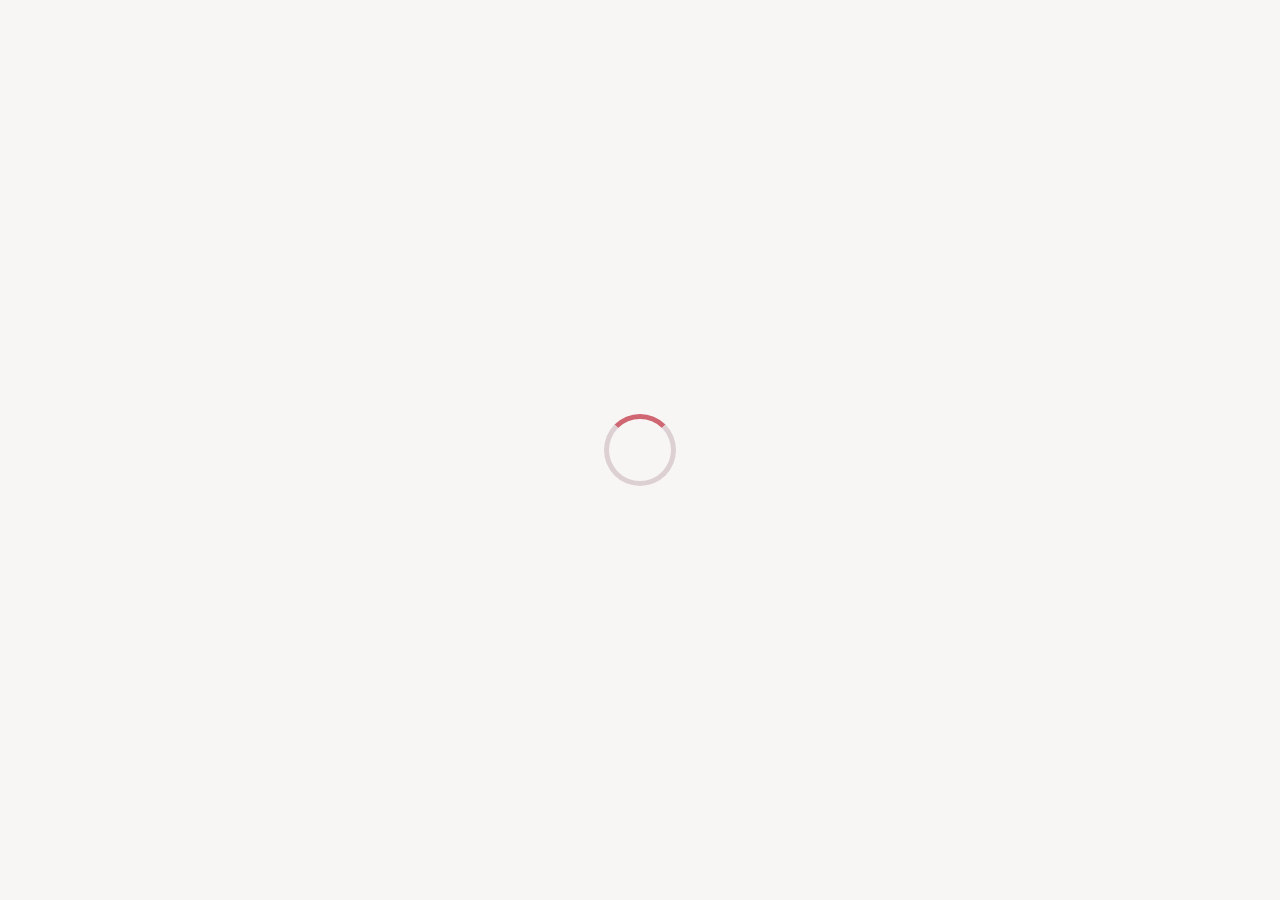
==== static/GUI/index.html @ d377412f "feat: 下载时间间隔支持自定义配置 新增两个可在程序设置中调整的间隔参数，用于控制下载节奏、降低风控风险： - file_delay：单个文件下载完成后的间隔（默认 5 秒） - note_int" ====
<!doctype html>
<html lang="">
<head>
    <meta charset="UTF-8">
    <meta name="viewport" content="width=device-width, initial-scale=1.0">
    <meta name="color-scheme" content="light">
    <title>XHS-Downloader</title>
    <link rel="preconnect" href="https://cdn.jsdelivr.net" crossorigin>
    <link rel="preload" as="style" href="https://cdn.jsdelivr.net/npm/@fontsource/noto-sans-sc@5.3.0/400.css">
    <link rel="preload" as="style" href="https://cdn.jsdelivr.net/npm/@fontsource/noto-sans-sc@5.3.0/600.css">
    <link rel="preload" as="style" href="https://cdn.jsdelivr.net/npm/@fontsource/noto-sans-sc@5.3.0/700.css">
    <link rel="stylesheet" href="https://cdn.jsdelivr.net/npm/@fontsource/noto-sans-sc@5.3.0/400.css" media="print"
          onload="this.media='all'">
    <link rel="stylesheet" href="https://cdn.jsdelivr.net/npm/@fontsource/noto-sans-sc@5.3.0/600.css" media="print"
          onload="this.media='all'">
    <link rel="stylesheet" href="https://cdn.jsdelivr.net/npm/@fontsource/noto-sans-sc@5.3.0/700.css" media="print"
          onload="this.media='all'">
    <noscript>
        <link rel="stylesheet" href="https://cdn.jsdelivr.net/npm/@fontsource/noto-sans-sc@5.3.0/400.css">
        <link rel="stylesheet" href="https://cdn.jsdelivr.net/npm/@fontsource/noto-sans-sc@5.3.0/600.css">
        <link rel="stylesheet" href="https://cdn.jsdelivr.net/npm/@fontsource/noto-sans-sc@5.3.0/700.css">
    </noscript>
    <style>
        html,
        body {
            width: 100%;
            height: 100%;
            margin: 0;
            overflow: hidden;
            background: #f1f3f6;
        }

        .startup-screen {
            position: fixed;
            inset: 0;
            z-index: 100;
            display: grid;
            place-items: center;
            background: #f1f3f6;
        }

        .startup-content {
            display: grid;
            justify-items: center;
        }

        .startup-spinner {
            width: 72px;
            height: 72px;
            border: 5px solid #d4c3c9;
            border-top-color: #e13b43;
            border-radius: 50%;
            animation: startup-spin 0.8s linear infinite;
        }

        @keyframes startup-spin {
            to {
                transform: rotate(360deg);
            }
        }
    </style>
    <link rel="stylesheet" href="./styles.css">
</head>
<body>
<svg class="icon-sprite">
    <symbol id="plus" viewBox="0 0 24 24">
        <path d="M5 12h14M12 5v14"/>
    </symbol>
    <symbol id="list" viewBox="0 0 24 24">
        <path d="M8 6h13M8 12h13M8 18h13"/>
        <path d="M3 6h.01M3 12h.01M3 18h.01"/>
    </symbol>
    <symbol id="history" viewBox="0 0 24 24">
        <path d="M3 12a9 9 0 1 0 3-6.7L3 8"/>
        <path d="M3 3v5h5M12 7v5l3 2"/>
    </symbol>
    <symbol id="terminal" viewBox="0 0 24 24">
        <path d="m4 17 6-6-6-6M12 19h8"/>
    </symbol>
    <symbol id="sliders" viewBox="0 0 24 24">
        <path d="M4 21v-7M4 10V3M12 21v-9M12 8V3M20 21v-5M20 12V3M1 14h6M9 8h6M17 16h6"/>
    </symbol>
    <symbol id="clipboard" viewBox="0 0 24 24">
        <rect width="14" height="16" x="5" y="4" rx="2"/>
        <path d="M9 4V2h6v2M9 9h6M9 13h6"/>
    </symbol>
    <symbol id="download" viewBox="0 0 24 24">
        <path d="M21 15v4a2 2 0 0 1-2 2H5a2 2 0 0 1-2-2v-4M7 10l5 5 5-5M12 15V3"/>
    </symbol>
    <symbol id="link" viewBox="0 0 24 24">
        <path d="M10 13a5 5 0 0 0 7.1.1l2-2a5 5 0 0 0-7.1-7.1l-1.1 1.1M14 11a5 5 0 0 0-7.1-.1l-2 2A5 5 0 0 0 12 20l1.1-1.1"/>
    </symbol>
    <symbol id="trash" viewBox="0 0 24 24">
        <path d="M3 6h18M8 6V4h8v2M19 6l-1 15H6L5 6M10 11v6M14 11v6"/>
    </symbol>
    <symbol id="play" viewBox="0 0 24 24">
        <path d="m6 3 14 9-14 9Z"/>
    </symbol>
    <symbol id="x" viewBox="0 0 24 24">
        <path d="M18 6 6 18M6 6l12 12"/>
    </symbol>
    <symbol id="check" viewBox="0 0 24 24">
        <path d="m5 12 4 4L19 6"/>
    </symbol>
    <symbol id="search" viewBox="0 0 24 24">
        <circle cx="11" cy="11" r="7"/>
        <path d="m20 20-4-4"/>
    </symbol>
    <symbol id="refresh" viewBox="0 0 24 24">
        <path d="M20 7h-5V2M4 17h5v5"/>
        <path d="M5.1 9a8 8 0 0 1 13.3-3L20 7M4 17l1.6 1A8 8 0 0 0 19 15"/>
    </symbol>
    <symbol id="external" viewBox="0 0 24 24">
        <path d="M15 3h6v6M10 14 21 3M18 13v6a2 2 0 0 1-2 2H5a2 2 0 0 1-2-2V8a2 2 0 0 1 2-2h6"/>
    </symbol>
    <symbol id="info" viewBox="0 0 24 24">
        <circle cx="12" cy="12" r="9"/>
        <path d="M12 11v5M12 8h.01"/>
    </symbol>
    <symbol id="menu" viewBox="0 0 24 24">
        <path d="M4 6h16M4 12h16M4 18h16"/>
    </symbol>
    <symbol id="chevron" viewBox="0 0 24 24">
        <path d="m9 18 6-6-6-6"/>
    </symbol>
</svg>

<div class="startup-screen" id="startupScreen">
    <div class="startup-content">
        <span class="startup-spinner"></span>
    </div>
</div>

<div class="app-shell">
    <aside class="sidebar" id="sidebar">
        <div class="brand">
            <img src="../XHS-Downloader.png" alt="" class="brand-mark">
            <div class="brand-copy">
                <strong>XHS-Downloader</strong>
            </div>
            <button class="icon-button sidebar-close" id="sidebarClose" type="button">
                <svg>
                    <use href="#x"/>
                </svg>
            </button>
        </div>

        <nav class="primary-nav">
            <button class="nav-item active" type="button" data-view="new_task">
                <svg>
                    <use href="#plus"/>
                </svg>
                <span data-i18n="nav.new_task"></span>
            </button>
            <button class="nav-item" type="button" data-view="queue">
                <svg>
                    <use href="#list"/>
                </svg>
                <span data-i18n="nav.queue"></span><span class="nav-badge" id="queueBadge">0</span>
            </button>
            <button class="nav-item" type="button" data-view="monitor">
                <svg>
                    <use href="#clipboard"/>
                </svg>
                <span data-i18n="nav.monitor"></span>
            </button>
            <button class="nav-item" type="button" data-view="history">
                <svg>
                    <use href="#history"/>
                </svg>
                <span data-i18n="nav.history"></span>
            </button>
            <button class="nav-item" type="button" data-view="logs">
                <svg>
                    <use href="#terminal"/>
                </svg>
                <span data-i18n="nav.logs"></span>
            </button>
            <button class="nav-item" type="button" data-view="settings">
                <svg>
                    <use href="#sliders"/>
                </svg>
                <span data-i18n="nav.settings"></span>
            </button>
            <button class="nav-item" type="button" data-view="disclaimer">
                <svg>
                    <use href="#info"/>
                </svg>
                <span data-i18n="nav.disclaimer"></span>
            </button>
            <button class="nav-item" type="button" data-view="about">
                <svg>
                    <use href="#external"/>
                </svg>
                <span data-i18n="nav.about"></span>
            </button>
        </nav>
    </aside>

    <div class="sidebar-scrim" id="sidebarScrim"></div>

    <section class="workspace">
        <header class="topbar">
            <div class="topbar-title">
                <button class="icon-button mobile-menu" id="mobileMenu" type="button">
                    <svg>
                        <use href="#menu"/>
                    </svg>
                </button>
                <div>
                    <h1 id="viewTitle"></h1>
                </div>
            </div>
        </header>

        <main class="content" id="mainContent">
            <section class="view active" data-page="new_task">
                <section class="surface composer">
                    <div class="composer-head">
                        <span class="composer-hint"><svg><use href="#link"/></svg><span
                                data-i18n="task.link"></span></span>
                    </div>
                    <textarea id="urlInput" rows="5" spellcheck="false"
                              data-i18n-placeholder="task.link_placeholder"></textarea>
                    <div class="composer-footer">
                        <label class="field composer-index">
                            <span class="composer-hint" data-i18n="task.index"></span>
                            <input id="indexInput" type="text" inputmode="numeric" spellcheck="false"
                                   data-i18n-placeholder="task.index_placeholder">
                        </label>
                        <div class="composer-actions">
                            <button class="secondary-button" id="pasteButton" type="button">
                                <svg>
                                    <use href="#clipboard"/>
                                </svg>
                                <span data-i18n="task.paste"></span></button>
                            <button class="secondary-button" id="pasteAndProcess" type="button">
                                <svg>
                                    <use href="#play"/>
                                </svg>
                                <span data-i18n="task.paste_process"></span></button>
                            <button class="secondary-button" id="clearInput" type="button">
                                <svg>
                                    <use href="#x"/>
                                </svg>
                                <span data-i18n="task.clear"></span></button>
                            <button class="primary-button" id="createTask" type="button" disabled>
                                <svg>
                                    <use href="#play"/>
                                </svg>
                                <span data-i18n="task.start"></span></button>
                        </div>
                    </div>
                </section>

                <section class="activity-section">
                    <div class="section-heading">
                        <div><h3 data-i18n="nav.queue"></h3><span id="dashboardTaskCount"></span></div>
                        <button class="text-button" type="button" data-go="queue"><span
                                data-i18n="task.view_queue"></span>
                            <svg>
                                <use href="#chevron"/>
                            </svg>
                        </button>
                    </div>
                    <div class="surface compact-task-list" id="dashboardTasks">
                        <div class="dashboard-empty" data-i18n="task.queue_empty"></div>
                    </div>
                </section>
            </section>

            <section class="view monitor-view" data-page="monitor">
                <div class="metric-strip monitor-metrics">
                    <div><span data-i18n="monitor.status"></span><strong class="monitoring-value inactive"
                                                                         id="monitorState"><i></i><span
                            data-i18n="monitor.inactive"></span></strong></div>
                    <div><span data-i18n="monitor.created"></span><strong id="monitorCreated"></strong></div>
                    <div class="monitor-action">
                        <button class="primary-button" id="monitorToggleButton" type="button">
                            <svg>
                                <use href="#play"/>
                            </svg>
                            <span data-i18n="monitor.start"></span></button>
                    </div>
                </div>
                <div class="processing-layout monitor-processing-layout">
                    <section class="file-download-section monitor-file-download">
                        <div class="section-heading">
                            <div><h3 data-i18n="download.files"></h3><span></span></div>
                        </div>
                        <div class="surface file-download-list" id="monitorFileDownloadList">
                            <div class="file-download-empty">
                                <svg>
                                    <use href="#download"/>
                                </svg>
                                <span data-i18n="download.empty"></span></div>
                        </div>
                    </section>
                    <section class="queue-panel monitor-panel">
                        <div class="queue-toolbar monitor-queue-toolbar">
                            <h3 data-i18n="monitor.queue"></h3>
                            <div class="segmented" id="monitorQueueFilters">
                                <button class="active" type="button" data-filter="all" data-i18n="queue.all"></button>
                                <!--
                                <button type="button" data-filter="processing" data-i18n="queue.processing"></button>
                                -->
                                <button type="button" data-filter="pending" data-i18n="queue.pending"></button>
                                <button type="button" data-filter="success" data-i18n="queue.success"></button>
                                <button type="button" data-filter="failed" data-i18n="queue.failed"></button>
                                <button type="button" data-filter="skipped" data-i18n="queue.skipped"></button>
                            </div>
                        </div>
                        <div class="surface queue-results">
                            <div class="queue-list monitor-queue-list" id="monitorEvents" hidden></div>
                            <div class="empty-state monitor-queue-empty" id="monitorQueueEmpty"><span><svg><use
                                    href="#list"/></svg></span><strong data-i18n="monitor.queue_empty"></strong></div>
                        </div>
                    </section>
                </div>
            </section>

            <section class="view" data-page="queue">
                <div class="page-heading queue-heading">
                    <div class="heading-actions">
                        <button class="secondary-button" id="openDownloadFolder" type="button">
                            <svg>
                                <use href="#external"/>
                            </svg>
                            <span data-i18n="queue.open_folder"></span></button>
                        <button class="secondary-button danger-subtle" id="clearFinished" type="button">
                            <svg>
                                <use href="#trash"/>
                            </svg>
                            <span data-i18n="queue.clear_finished"></span></button>
                    </div>
                </div>
                <div class="metric-strip">
                    <div><span data-i18n="queue.pending"></span><strong id="pendingMetric"></strong></div>
                    <div><span data-i18n="queue.success"></span><strong id="successMetric"></strong></div>
                    <div><span data-i18n="queue.failed"></span><strong id="failedMetric"></strong></div>
                    <div><span data-i18n="queue.skipped"></span><strong id="skippedMetric"></strong></div>
                </div>
                <div class="processing-layout queue-processing-layout">
                    <section class="file-download-section">
                        <div class="section-heading">
                            <div><h3 data-i18n="download.files"></h3><span></span></div>
                        </div>
                        <div class="surface file-download-list" id="fileDownloadList">
                            <div class="file-download-empty">
                                <svg>
                                    <use href="#download"/>
                                </svg>
                                <span data-i18n="download.empty"></span></div>
                        </div>
                    </section>
                    <section class="queue-panel">
                        <div class="queue-toolbar">
                            <h3 data-i18n="nav.queue"></h3>
                            <div class="segmented" id="queueFilters">
                                <button class="active" type="button" data-filter="all" data-i18n="queue.all"></button>
                                <!--
                                <button type="button" data-filter="processing" data-i18n="queue.processing"></button>
                                -->
                                <button type="button" data-filter="pending" data-i18n="queue.pending"></button>
                                <button type="button" data-filter="success" data-i18n="queue.success"></button>
                                <button type="button" data-filter="failed" data-i18n="queue.failed"></button>
                                <button type="button" data-filter="skipped" data-i18n="queue.skipped"></button>
                            </div>
                        </div>
                        <div class="surface queue-results">
                            <div class="queue-list" id="queueList" hidden></div>
                            <div class="empty-state" id="queueEmpty"><span><svg><use href="#list"/></svg></span><strong
                                    data-i18n="task.queue_empty"></strong></div>
                        </div>
                    </section>
                </div>
            </section>

            <section class="view history-view" data-page="history">
                <div class="page-heading">
                    <div><h2 data-i18n="nav.history"></h2></div>
                    <button class="secondary-button danger-subtle" id="deleteSelectedRecords" type="button" disabled>
                        <span data-i18n="history.delete_selected"></span></button>
                </div>
                <div class="history-tools">
                    <div class="search-box">
                        <svg>
                            <use href="#search"/>
                        </svg>
                        <input id="historySearch" type="search"
                               data-i18n-placeholder="history.search_placeholder">
                    </div>
                    <div class="record-selection-tools">
                        <label><input id="selectAllRecords" type="checkbox"><span class="checkmark"><svg><use
                                href="#check"/></svg></span><span data-i18n="history.select_page"></span></label>
                        <button class="icon-text-button" id="invertRecordSelection" type="button">
                            <svg>
                                <use href="#refresh"/>
                            </svg>
                            <span data-i18n="history.invert_page"></span></button>
                        <span id="selectedRecordCount"></span>
                    </div>
                </div>
                <div class="surface history-list-wrap">
                    <ul class="history-list" id="historyBody" hidden></ul>
                    <div class="table-empty" id="historyEmpty">
                        <svg>
                            <use href="#search"/>
                        </svg>
                        <strong data-i18n="history.empty"></strong></div>
                </div>
                <div class="pagination">
                    <span id="recordRange"></span>
                    <div>
                        <button class="icon-button" id="historyPrev" type="button"
                                data-i18n-title="history.previous" disabled>
                            <svg class="flip">
                                <use href="#chevron"/>
                            </svg>
                        </button>
                        <span class="pagination-page" id="historyPage">0 / 0</span>
                        <button class="icon-button" id="historyNext" type="button" data-i18n-title="history.next"
                                disabled>
                            <svg>
                                <use href="#chevron"/>
                            </svg>
                        </button>
                    </div>
                </div>
            </section>

            <section class="view" data-page="logs">
                <div class="log-console" id="logConsole"></div>
            </section>

            <section class="view settings-view" data-page="settings">
                <div class="page-heading settings-heading">
                    <div><h2 data-i18n="nav.settings"></h2></div>
                    <div class="heading-actions">
                        <button class="secondary-button" id="discardSettings" type="button">
                            <svg>
                                <use href="#x"/>
                            </svg>
                            <span data-i18n="settings.discard"></span></button>
                        <button class="primary-button" id="saveSettings" type="button">
                            <svg>
                                <use href="#check"/>
                            </svg>
                            <span data-i18n="settings.save"></span></button>
                    </div>
                </div>
                <div class="settings-layout">
                    <nav class="settings-nav">
                        <button class="active" type="button" data-setting="download-settings"
                                data-i18n="settings.download"></button>
                        <button type="button" data-setting="archive-settings" data-i18n="settings.archive"></button>
                        <button type="button" data-setting="network-settings" data-i18n="settings.network"></button>
                        <button type="button" data-setting="general-settings" data-i18n="settings.general"></button>
                    </nav>
                    <div class="surface settings-panel" id="settingsPanel">
                        <section class="setting-group" id="download-settings">
                            <div class="group-heading"><h3 data-i18n="settings.download"></h3></div>
                            <div class="field-grid">
                                <label class="field full"><span data-i18n="settings.work_path"></span>
                                    <div class="input-action"><input id="settingsWorkPath" type="text">
                                        <button id="browseWorkPath" type="button" data-i18n="settings.browse"></button>
                                    </div>
                                    <small data-i18n="settings.work_path_help"></small></label>
                                <label class="field full"><span data-i18n="settings.folder_name"></span><input
                                        id="settingsFolderName" type="text"><small
                                        data-i18n="settings.folder_name_help"></small></label>
                                <div class="field full name-format-field">
                                    <span data-i18n="settings.name_format"></span>
                                    <small data-i18n="settings.name_format_help"></small>
                                    <div class="name-format-editor">
                                        <section class="name-format-group">
                                            <header><strong data-i18n="settings.enabled_fields"></strong><span
                                                    id="enabledNameFieldCount">0</span></header>
                                            <div class="name-format-zone enabled" id="enabledNameFields"
                                                 data-name-state="enabled"></div>
                                        </section>
                                        <section class="name-format-group">
                                            <header><strong data-i18n="settings.disabled_fields"></strong><span
                                                    id="disabledNameFieldCount">0</span></header>
                                            <div class="name-format-zone" id="disabledNameFields"
                                                 data-name-state="disabled"></div>
                                        </section>
                                    </div>
                                </div>
                            </div>
                            <div class="setting-rows">
                                <div class="setting-row">
                                    <div><strong data-i18n="settings.image_download"></strong><span
                                            data-i18n="settings.image_download_help"></span></div>
                                    <label class="toggle"><input id="settingsImageDownload" type="checkbox"><span
                                            class="switch"></span></label></div>
                                <div class="setting-row">
                                    <div><strong data-i18n="settings.video_download"></strong><span
                                            data-i18n="settings.video_download_help"></span></div>
                                    <label class="toggle"><input id="settingsVideoDownload" type="checkbox"><span
                                            class="switch"></span></label></div>
                                <div class="setting-row">
                                    <div><strong data-i18n="settings.live_download"></strong><span
                                            data-i18n="settings.live_download_help"></span></div>
                                    <label class="toggle"><input id="settingsLiveDownload" type="checkbox"><span
                                            class="switch"></span></label></div>
                            </div>
                            <div class="field-grid select-grid">
                                <label class="field"><span data-i18n="settings.image_format"></span><select
                                        id="settingsImageFormat">
                                    <option value="auto">AUTO</option>
                                    <option value="png">PNG</option>
                                    <option value="webp">WEBP</option>
                                    <option value="jpeg">JPEG</option>
                                    <option value="heic">HEIC</option>
                                </select></label>
                                <label class="field"><span data-i18n="settings.video_preference"></span><select
                                        id="settingsVideoPreference">
                                    <option value="resolution"
                                            data-i18n="settings.video_preference_resolution"></option>
                                    <option value="bitrate" data-i18n="settings.video_preference_bitrate"></option>
                                    <option value="size" data-i18n="settings.video_preference_size"></option>
                                </select></label>
                                <label class="field"><span data-i18n="settings.note_format"></span><select
                                        id="settingsNoteFormat">
                                    <option value="" data-i18n="settings.note_format_none"></option>
                                    <option value="txt">TXT</option>
                                    <option value="md">Markdown</option>
                                    <option value="all" data-i18n="settings.note_format_all"></option>
                                </select></label>
                            </div>
                        </section>
                        <section class="setting-group" id="archive-settings">
                            <div class="group-heading"><h3 data-i18n="settings.archive"></h3></div>
                            <div class="setting-rows">
                                <div class="setting-row">
                                    <div><strong data-i18n="settings.folder_mode"></strong><span
                                            data-i18n="settings.folder_mode_help"></span></div>
                                    <label class="toggle"><input id="settingsFolderMode" type="checkbox"><span
                                            class="switch"></span></label></div>
                                <div class="setting-row">
                                    <div><strong data-i18n="settings.author_archive"></strong><span
                                            data-i18n="settings.author_archive_help"></span></div>
                                    <label class="toggle"><input id="settingsAuthorArchive" type="checkbox"><span
                                            class="switch"></span></label></div>
                                <div class="setting-row">
                                    <div><strong data-i18n="settings.download_record"></strong><span
                                            data-i18n="settings.download_record_help"></span></div>
                                    <label class="toggle"><input id="settingsDownloadRecord" type="checkbox"><span
                                            class="switch"></span></label></div>
                                <div class="setting-row">
                                    <div><strong data-i18n="settings.record_data"></strong><span
                                            data-i18n="settings.record_data_help"></span></div>
                                    <label class="toggle"><input id="settingsRecordData" type="checkbox"><span
                                            class="switch"></span></label></div>
                                <div class="setting-row">
                                    <div><strong data-i18n="settings.write_mtime"></strong><span
                                            data-i18n="settings.write_mtime_help"></span></div>
                                    <label class="toggle"><input id="settingsWriteMtime" type="checkbox"><span
                                            class="switch"></span></label></div>
                            </div>
                        </section>
                        <section class="setting-group" id="network-settings">
                            <div class="group-heading"><h3 data-i18n="settings.network"></h3></div>
                            <div class="field-grid">
                                <label class="field full"><span data-i18n="settings.cookie"></span><textarea
                                        id="settingsCookie" rows="4" spellcheck="false"
                                        autocomplete="off"></textarea></label>
                                <label class="field full"><span data-i18n="settings.impersonate"></span><input
                                        id="settingsImpersonate"
                                                                                         type="text"></label>
                                <label class="field"><span data-i18n="settings.proxy"></span><input id="settingsProxy"
                                                                                                    type="text"
                                                                                                    data-i18n-placeholder="settings.proxy_placeholder"></label>
                                <label class="field"><span data-i18n="settings.timeout"></span>
                                    <div class="suffix-input"><input id="settingsTimeout" type="number" min="1"><span
                                            data-i18n="settings.second"></span>
                                    </div>
                                </label>
                                <label class="field"><span data-i18n="settings.retry"></span>
                                    <div class="suffix-input"><input id="settingsMaxRetry" type="number" min="0"><span
                                            data-i18n="settings.times"></span>
                                    </div>
                                </label>
                                <label class="field"><span data-i18n="settings.chunk"></span>
                                    <div class="suffix-input wide-suffix"><input id="settingsChunkSize" type="number"
                                                                                 min="1" step="1"><span
                                            data-i18n="settings.byte"></span></div>
                                    <small data-i18n="settings.chunk_help"></small></label>
                                <label class="field"><span data-i18n="settings.file_delay"></span>
                                    <div class="suffix-input"><input id="settingsFileDelay" type="number" min="0"><span
                                            data-i18n="settings.second"></span>
                                    </div>
                                    <small data-i18n="settings.file_delay_help"></small></label>
                                <label class="field"><span data-i18n="settings.note_interval"></span>
                                    <div class="suffix-input"><input id="settingsNoteInterval" type="number" min="0"><span
                                            data-i18n="settings.second"></span>
                                    </div>
                                    <small data-i18n="settings.note_interval_help"></small></label>
                            </div>
                            <div class="setting-rows standalone">
                                <div class="setting-row">
                                    <div><strong data-i18n="settings.proxy_download"></strong></div>
                                    <label class="toggle"><input id="settingsProxyDownload" type="checkbox"><span
                                            class="switch"></span></label>
                                </div>
                            </div>
                        </section>
                        <section class="setting-group" id="general-settings">
                            <div class="group-heading"><h3 data-i18n="settings.general"></h3></div>
                            <div class="field-grid select-grid general-grid">
                                <label class="field"><span data-i18n="settings.language"></span><select
                                        id="settingsLanguage">
                                    <option value="zh_CN" data-i18n="settings.chinese"></option>
                                    <option value="en_US" data-i18n="settings.english"></option>
                                </select></label>
                            </div>
                            <div class="setting-rows standalone">
                                <div class="setting-row">
                                    <div><strong data-i18n="settings.script_server"></strong><span
                                            data-i18n="settings.script_server_help"></span></div>
                                    <label class="toggle"><input id="settingsScriptServer" type="checkbox"><span
                                            class="switch"></span></label></div>
                            </div>
                        </section>
                    </div>
                </div>
            </section>

            <section class="view disclaimer-view" data-page="disclaimer">
                <section class="surface disclaimer-panel">
                    <pre class="disclaimer-text" data-i18n="disclaimer.content"></pre>
                </section>
            </section>

            <section class="view about-view" data-page="about">
                <section class="about-panel">
                    <div class="about-identity">
                        <img src="../XHS-Downloader.png" alt="XHS-Downloader">
                        <div class="about-copy">
                            <h2>XHS-Downloader</h2>
                            <p data-i18n="about.description"></p>
                        </div>
                    </div>
                    <div class="about-details">
                        <div><span data-i18n="about.version"></span><strong id="aboutVersion">-</strong></div>
                        <div><span data-i18n="about.author"></span><strong id="aboutAuthor">-</strong></div>
                        <div><span data-i18n="about.license"></span><strong id="aboutLicense">-</strong></div>
                        <div><span data-i18n="about.repository"></span>
                            <button class="about-detail-link" type="button"
                                    data-about-key="repository">
                                <strong id="aboutRepository">-</strong>
                                <svg>
                                    <use href="#external"/>
                                </svg>
                            </button>
                        </div>
                    </div>
                    <div class="about-community">
                        <p class="about-support" data-i18n="about.support"></p>
                        <section class="about-link-group">
                            <h3 data-i18n="about.community"></h3>
                            <button class="about-link" type="button" data-about-key="discord">
                                <span data-i18n="about.invite_link"></span>
                                <strong>-</strong>
                                <svg>
                                    <use href="#external"/>
                                </svg>
                            </button>
                        </section>
                        <section class="about-link-group">
                            <h3 data-i18n="about.other_projects"></h3>
                            <button class="about-link" type="button" data-about-key="tk">
                                <span data-i18n="about.project_tk"></span>
                                <strong>-</strong>
                                <svg>
                                    <use href="#external"/>
                                </svg>
                            </button>
                            <button class="about-link" type="button" data-about-key="ks">
                                <span data-i18n="about.project_ks"></span>
                                <strong>-</strong>
                                <svg>
                                    <use href="#external"/>
                                </svg>
                            </button>
                        </section>
                    </div>
                    <div class="about-actions">
                        <div class="about-update-result" id="aboutUpdateResult" hidden>
                            <svg>
                                <use href="#info"/>
                            </svg>
                            <span></span>
                        </div>
                        <button class="secondary-button" type="button" data-about-key="repository">
                            <svg>
                                <use href="#external"/>
                            </svg>
                            <span data-i18n="about.open_repository"></span></button>
                        <button class="primary-button" id="pageCheckUpdate" type="button">
                            <svg>
                                <use href="#refresh"/>
                            </svg>
                            <span data-i18n="update.check"></span></button>
                    </div>
                </section>
            </section>
        </main>
    </section>
</div>

<div class="toast-region" id="toastRegion"></div>

<dialog class="modal disclaimer-modal" id="disclaimerModal" data-blocking="true">
    <div class="modal-body">
        <pre class="disclaimer-text" data-i18n="disclaimer.content"></pre>
    </div>
    <div class="modal-footer">
        <button class="primary-button" type="button" id="acceptDisclaimer">
            <svg>
                <use href="#check"/>
            </svg>
            <span data-i18n="disclaimer.confirm"></span></button>
        <button class="secondary-button" type="button" id="declineDisclaimer"
                data-i18n="disclaimer.decline"></button>
    </div>
</dialog>

<dialog class="modal compact-modal" id="recordModal">
    <div class="modal-head">
        <div><strong data-i18n="modal.delete_history"></strong></div>
        <button class="icon-button" type="button" data-close-modal>
            <svg>
                <use href="#x"/>
            </svg>
        </button>
    </div>
    <div class="modal-body record-confirmation"><span class="confirm-icon"><svg><use href="#trash"/></svg></span>
        <div><strong id="recordDeletePrompt"></strong>
            <p data-i18n="modal.delete_history_warning"></p></div>
    </div>
    <div class="modal-footer">
        <button class="secondary-button" type="button" data-close-modal data-i18n="modal.cancel"></button>
        <button class="primary-button danger-button" type="button" id="confirmDeleteHistory">
            <svg>
                <use href="#trash"/>
            </svg>
            <span data-i18n="modal.confirm_delete"></span></button>
    </div>
</dialog>

<script src="./app.js"></script>
</body>
</html>
---- static/GUI/styles.css ----
:root {
    color-scheme: light;
    --bg: #f1f3f6;
    --surface: #fcfbfd;
    --surface-muted: #f6f2f4;
    --sidebar: #3c2730;
    --sidebar-hover: #50313b;
    --text: #2e2429;
    --muted: #75636a;
    --subtle: #927e85;
    --border: #e3d9dd;
    --border-strong: #d4c3c9;
    --red: #e13b43;
    --red-hover: #ca3038;
    --red-soft: #fff1f2;
    --green: #178a62;
    --green-soft: #eaf7f1;
    --blue: #2e6fba;
    --blue-soft: #eef5fc;
    --amber: #ac6e17;
    --amber-soft: #fff7e9;
    --shadow: 0 8px 24px rgba(24, 28, 35, 0.07);
    --font-ui: "Noto Sans SC", sans-serif;
    font-family: var(--font-ui);
    font-size: 15px;
    font-synthesis: none;
}

* {
    box-sizing: border-box;
    letter-spacing: 0;
}

[hidden] {
    display: none !important;
}

html,
body {
    width: 100%;
    height: 100%;
    margin: 0;
    overflow: hidden;
    background: var(--bg);
    color: var(--text);
}

button,
input,
textarea,
select {
    font: inherit;
    color: inherit;
    letter-spacing: 0;
}

button {
    border: 0;
}

button:not(:disabled),
select,
label[for],
input[type="checkbox"] {
    cursor: pointer;
}

button:focus-visible,
input:focus-visible,
textarea:focus-visible,
select:focus-visible {
    outline: 2px solid rgba(233, 52, 58, 0.24);
    outline-offset: 2px;
}

svg {
    width: 18px;
    height: 18px;
    fill: none;
    stroke: currentColor;
    stroke-width: 1.8;
    stroke-linecap: round;
    stroke-linejoin: round;
    flex: none;
}

.icon-sprite {
    position: absolute;
    width: 0;
    height: 0;
    overflow: hidden;
}

.startup-screen {
    position: fixed;
    inset: 0;
    z-index: 100;
    display: grid;
    place-items: center;
    background: var(--bg);
}

.startup-content {
    display: grid;
    justify-items: center;
}

.startup-spinner {
    width: 72px;
    height: 72px;
    border: 5px solid var(--border-strong);
    border-top-color: var(--red);
    border-radius: 50%;
    animation: startup-spin 0.8s linear infinite;
}

@keyframes startup-spin {
    to {
        transform: rotate(360deg);
    }
}

.app-shell {
    display: grid;
    grid-template-columns: 232px minmax(0, 1fr);
    width: 100%;
    height: 100%;
}

.sidebar {
    position: relative;
    z-index: 30;
    display: flex;
    flex-direction: column;
    min-width: 0;
    overflow: hidden;
    padding: 20px 14px 16px;
    background: var(--sidebar);
    color: #f6f7f8;
}

.brand {
    display: flex;
    align-items: center;
    min-height: 54px;
    padding: 0 6px 0 8px;
}

.brand-mark {
    width: 48px;
    height: 48px;
    flex: none;
    border-radius: 50%;
}

.brand-copy {
    display: flex;
    min-width: 0;
    flex-direction: column;
    margin-left: 10px;
}

.brand-copy strong {
    overflow: hidden;
    font-size: 14px;
    font-weight: 650;
    line-height: 20px;
    text-overflow: ellipsis;
    white-space: nowrap;
}

.sidebar-close {
    display: none;
    margin-left: auto;
    color: #aeb2b9;
}

.primary-nav {
    display: flex;
    min-height: 0;
    flex-direction: column;
    gap: 5px;
    margin-top: 38px;
    overflow: auto;
}

.nav-item {
    display: grid;
    grid-template-columns: 22px minmax(0, 1fr) auto;
    align-items: center;
    width: 100%;
    min-height: 44px;
    padding: 0 12px;
    border-radius: 6px;
    background: transparent;
    color: #aeb2b9;
    text-align: left;
    transition: background 150ms ease, color 150ms ease;
}

.nav-item svg {
    width: 17px;
    height: 17px;
}

.nav-item:hover {
    background: var(--sidebar-hover);
    color: #ffffff;
}

.nav-item.active {
    background: #2b2e34;
    color: #ffffff;
    box-shadow: inset 3px 0 var(--red);
}

.nav-item:disabled {
    background: transparent;
    box-shadow: none;
    color: #62666e;
    cursor: not-allowed;
}

.nav-item:disabled .nav-badge {
    background: #4a4245;
    color: #8b8185;
    border-color: #62575b;
    box-shadow: none;
}

.nav-item.active:disabled {
    background: #2b2e34;
    box-shadow: inset 3px 0 var(--red);
    color: #ffffff;
}

.nav-badge {
    display: inline-flex;
    align-items: center;
    justify-content: center;
    justify-self: end;
    min-width: 22px;
    height: 20px;
    padding: 0 6px;
    border: 1px solid var(--border-strong);
    border-radius: 4px;
    background: var(--red-soft);
    color: var(--red);
    font-size: 12px;
    font-weight: 650;
    line-height: 20px;
    font-variant-numeric: tabular-nums;
    box-shadow: none;
    text-align: center;
}

.workspace {
    display: flex;
    min-width: 0;
    min-height: 0;
    flex-direction: column;
}

.topbar {
    position: relative;
    z-index: 20;
    display: flex;
    height: 70px;
    flex: none;
    align-items: center;
    justify-content: space-between;
    padding: 0 34px;
    border-bottom: 1px solid var(--border);
    background: rgba(255, 255, 255, 0.95);
}

.topbar-title {
    display: flex;
    min-width: 0;
    align-items: center;
}

.topbar-title h1 {
    margin: 0;
    font-size: 18px;
    font-weight: 650;
    line-height: 24px;
}

.mobile-menu {
    display: none;
    margin-right: 12px;
}

.heading-actions {
    display: flex;
    align-items: center;
    gap: 9px;
}

.toggle {
    position: relative;
    display: inline-flex;
    align-items: center;
    flex: none;
}

/* Keep the real checkbox accessible without creating scrollable overflow. */
.toggle input {
    position: absolute;
    width: 1px;
    height: 1px;
    margin: -1px;
    overflow: hidden;
    border: 0;
    opacity: 0;
    clip: rect(0 0 0 0);
    clip-path: inset(50%);
    white-space: nowrap;
}

.switch {
    position: relative;
    display: inline-block;
    width: 34px;
    height: 19px;
    flex: none;
    border-radius: 10px;
    background: #c8cbd0;
    transition: background 160ms ease;
}

.switch::after {
    position: absolute;
    top: 2px;
    left: 2px;
    width: 15px;
    height: 15px;
    border-radius: 50%;
    background: #ffffff;
    box-shadow: 0 1px 3px rgba(0, 0, 0, 0.2);
    content: "";
    transition: transform 160ms ease;
}

.toggle input:checked + .switch {
    background: var(--red);
}

.toggle input:checked + .switch::after {
    transform: translateX(15px);
}

.toggle input:focus-visible + .switch {
    outline: 2px solid rgba(233, 52, 58, 0.3);
    outline-offset: 3px;
}

.icon-button,
.secondary-button,
.primary-button,
.icon-text-button {
    display: inline-flex;
    align-items: center;
    justify-content: center;
    border-radius: 6px;
    transition: background 150ms ease, border-color 150ms ease, color 150ms ease;
}

.icon-button {
    width: 34px;
    height: 34px;
    padding: 0;
    background: transparent;
    color: #60646c;
}

.icon-button:hover:not(:disabled) {
    background: #f0f1f3;
    color: var(--text);
}

.mobile-menu,
.sidebar-close {
    display: none;
}

.icon-button:disabled {
    color: #c9ccd1;
    cursor: default;
}

.secondary-button,
.primary-button {
    min-height: 36px;
    gap: 7px;
    padding: 0 13px;
    font-size: 12px;
    font-weight: 600;
    white-space: nowrap;
}

.secondary-button {
    border: 1px solid var(--border-strong);
    background: var(--surface);
    color: #4d5158;
}

.secondary-button:hover {
    border-color: #b9bdc4;
    background: var(--surface-muted);
}

.secondary-button:disabled {
    border-color: var(--border);
    background: #f0f1f3;
    color: #a8acb2;
    cursor: default;
}

.primary-button {
    background: var(--red);
    color: #ffffff;
    box-shadow: 0 3px 10px rgba(233, 52, 58, 0.16);
}

.primary-button:hover:not(:disabled) {
    background: var(--red-hover);
}

.primary-button:disabled {
    background: #d9dbdf;
    box-shadow: none;
    color: #94989e;
    cursor: default;
}

.secondary-button svg,
.primary-button svg {
    width: 15px;
    height: 15px;
}

.danger-subtle {
    border-color: #f0d0d1;
    color: #c8373c;
}

.danger-subtle:hover {
    border-color: #e7b3b5;
    background: var(--red-soft);
}

.danger-button {
    background: #c92e34;
}

.content {
    min-width: 0;
    min-height: 0;
    flex: 1;
    overflow: hidden;
}

.view {
    display: none;
    width: min(1240px, calc(100% - 48px));
    height: 100%;
    min-width: 0;
    min-height: 0;
    margin: 0 auto;
    padding: 32px 0 52px;
    overflow: hidden;
}

.view.active {
    display: flex;
    flex-direction: column;
}

.page-heading,
.section-heading {
    display: flex;
    align-items: center;
    justify-content: space-between;
}

.page-heading {
    min-height: 42px;
    margin-bottom: 18px;
}

.page-heading h2,
.page-heading p,
.section-heading h3,
.section-heading span {
    margin: 0;
}

.page-heading h2 {
    font-size: 22px;
    font-weight: 680;
    line-height: 30px;
}

.page-heading p {
    margin-top: 3px;
    color: var(--muted);
    font-size: 13px;
    line-height: 21px;
}

.surface {
    border: 1px solid var(--border);
    border-radius: 10px;
    background: var(--surface);
}

.composer {
    overflow: hidden;
}

.composer-head {
    display: flex;
    align-items: center;
    padding: 16px 20px 12px;
}

.composer-hint {
    display: flex;
    min-width: 0;
    align-items: center;
    gap: 8px;
    overflow: hidden;
    color: #555961;
    font-size: 14px;
    font-weight: 560;
    line-height: 22px;
    text-overflow: ellipsis;
    white-space: nowrap;
}

.composer-hint svg {
    width: 15px;
    height: 15px;
    color: var(--red);
}

.composer textarea {
    display: block;
    width: calc(100% - 40px);
    min-height: 140px;
    margin: 0 20px;
    padding: 14px 15px;
    resize: vertical;
    border: 1px solid var(--border-strong);
    border-radius: 6px;
    background: #fbfbfc;
    font-family: var(--font-ui);
    font-size: 13px;
    line-height: 22px;
}

.composer textarea::placeholder,
input::placeholder,
textarea::placeholder {
    color: #a4a8ae;
}

.composer textarea:hover {
    border-color: #c3c6cb;
}

.composer textarea:focus {
    border-color: #ee898d;
    background: #ffffff;
    outline: 0;
    box-shadow: 0 0 0 3px rgba(233, 52, 58, 0.08);
}

.composer-footer {
    display: flex;
    flex-wrap: wrap;
    align-items: center;
    justify-content: space-between;
    padding: 14px 20px 17px;
    gap: 12px;
}

.composer-footer .composer-index {
    min-width: 0;
    flex: 0 1 auto;
    width: auto;
    flex-direction: row;
    align-items: center;
    gap: 8px;
    white-space: nowrap;
}

.composer-footer .composer-index > .composer-hint {
    color: #59454c;
    font-size: 14px;
    font-weight: 650;
    line-height: 18px;
}

.composer-footer .composer-index input {
    min-width: 0;
    flex: 1 1 300px;
    width: 300px;
}

.composer-actions {
    display: flex;
    min-width: 0;
    flex: 0 0 auto;
    flex-wrap: wrap;
    align-items: center;
    justify-content: flex-end;
    margin-left: auto;
    gap: 8px;
}

.composer-actions button {
    min-height: 36px;
}

.icon-text-button {
    height: 32px;
    gap: 6px;
    padding: 0 9px;
    background: transparent;
    color: #666a72;
    font-size: 12px;
}

.icon-text-button:hover {
    background: #f2f3f4;
    color: var(--text);
}

.icon-text-button svg {
    width: 14px;
    height: 14px;
}

.checkmark {
    display: inline-flex;
    width: 16px;
    height: 16px;
    align-items: center;
    justify-content: center;
    border: 1px solid #c7cad0;
    border-radius: 4px;
    background: #ffffff;
    color: transparent;
}

.checkmark svg {
    width: 11px;
    height: 11px;
    stroke-width: 2.4;
}

input:checked + .checkmark {
    border-color: var(--red);
    background: var(--red);
    color: #ffffff;
}

.activity-section {
    display: flex;
    min-height: 0;
    flex: 1;
    flex-direction: column;
    margin-top: 27px;
}

.section-heading {
    min-height: 34px;
    margin-bottom: 10px;
}

.section-heading > div {
    display: flex;
    align-items: baseline;
    gap: 9px;
}

.section-heading h3 {
    font-size: 16px;
    font-weight: 650;
    line-height: 22px;
}

.section-heading span {
    color: var(--muted);
    font-size: 13px;
    line-height: 21px;
}

.text-button {
    display: inline-flex;
    align-items: center;
    gap: 3px;
    padding: 5px;
    background: transparent;
    color: var(--muted);
    font-size: 11px;
}

.text-button:hover {
    color: var(--red);
}

.text-button svg {
    width: 13px;
    height: 13px;
}

.compact-task-list {
    flex: 1;
    min-height: 0;
    overflow: auto;
}

.dashboard-empty {
    display: flex;
    height: 100%;
    min-height: 96px;
    align-items: center;
    justify-content: center;
    color: var(--muted);
    font-size: 13px;
    line-height: 20px;
}

.compact-task {
    display: grid;
    grid-template-columns: 38px minmax(180px, 1fr) 74px;
    gap: 13px;
    align-items: center;
    min-height: 70px;
    padding: 10px 16px;
    border-bottom: 1px solid var(--border);
}

.compact-task:last-child {
    border-bottom: 0;
}

.task-primary,
.queue-detail {
    display: flex;
    min-width: 0;
    flex-direction: column;
}

.task-primary code {
    overflow: hidden;
    color: #3e4249;
    font-family: var(--font-ui);
    font-size: 14px;
    line-height: 21px;
    text-overflow: ellipsis;
    white-space: nowrap;
}

.progress-line {
    position: relative;
    display: block;
    height: 4px;
    overflow: hidden;
    border-radius: 2px;
    background: #eceef0;
}

.progress-line i {
    display: block;
    height: 100%;
    border-radius: inherit;
    background: var(--red);
    transition: width 180ms ease;
}

.status-text {
    display: inline-flex;
    align-items: center;
    justify-content: flex-end;
    gap: 6px;
    font-size: 13px;
    line-height: 20px;
    white-space: nowrap;
}

.status-text i {
    width: 6px;
    height: 6px;
    border-radius: 50%;
}

.status-text.downloading {
    color: var(--red);
}

.status-text.downloading i {
    background: var(--red);
    box-shadow: 0 0 0 3px var(--red-soft);
}

.status-text.waiting {
    color: var(--amber);
}

.status-text.waiting i {
    background: var(--amber);
}

.status-text.completed {
    color: var(--green);
}

.status-text svg {
    width: 13px;
    height: 13px;
}

.metric-strip {
    display: grid;
    grid-template-columns: repeat(4, 1fr);
    margin-bottom: 20px;
    border: 1px solid var(--border);
    border-radius: 8px;
    background: var(--surface);
}

.metric-strip > div {
    display: flex;
    min-width: 0;
    min-height: 76px;
    flex-direction: column;
    justify-content: center;
    padding: 0 20px;
    border-right: 1px solid var(--border);
}

.metric-strip > div:last-child {
    border-right: 0;
}

.metric-strip span {
    color: var(--muted);
    font-size: 13px;
    line-height: 21px;
}

.metric-strip strong {
    margin-top: 3px;
    font-size: 22px;
    font-weight: 500;
    line-height: 27px;
}

.metric-strip small {
    color: var(--muted);
    font-size: 12px;
    font-weight: 500;
}

.view[data-page="queue"] > .metric-strip > div {
    height: 42px;
    min-height: 42px;
    flex-direction: row;
    align-items: center;
    justify-content: center;
    gap: 10px;
    padding: 0 16px;
}

.view[data-page="queue"] > .metric-strip strong {
    display: inline-flex;
    align-items: baseline;
    gap: 3px;
    margin-top: 0;
    font-size: 18px;
    font-weight: 500;
    line-height: 20px;
}

.queue-heading {
    justify-content: flex-end;
}

.monitor-metrics {
    grid-template-columns: repeat(2, minmax(0, 1fr)) minmax(168px, 220px);
}

.monitor-action {
    align-items: stretch;
    padding: 0 16px;
}

.monitor-action .primary-button,
.monitor-action .secondary-button {
    width: 100%;
}

.monitoring-value {
    display: flex;
    align-items: center;
    gap: 8px;
    color: var(--green);
    font-size: 16px !important;
}

.monitoring-value i {
    width: 8px;
    height: 8px;
    border-radius: 50%;
    background: var(--green);
    box-shadow: 0 0 0 4px var(--green-soft);
}

.monitoring-value.inactive {
    color: var(--muted);
}

.monitoring-value.inactive i {
    background: #aeb2b8;
    box-shadow: 0 0 0 4px #eef0f2;
}

.monitoring-value span {
    color: inherit;
    font-size: inherit;
    line-height: inherit;
}

.monitor-panel {
    overflow: hidden;
}

.monitor-view .monitor-panel {
    display: flex;
    min-height: 0;
    flex: 1;
    flex-direction: column;
}

.monitor-queue-toolbar {
    flex: none;
    padding: 0;
    border: 0;
}

.monitor-queue-list {
    min-height: 0;
    flex: 1;
    overflow: auto;
}

.processing-layout {
    display: grid;
    min-height: 0;
    flex: 1;
    grid-template-columns: repeat(2, minmax(0, 1fr));
    gap: 18px;
    overflow: hidden;
}

.processing-layout > .file-download-section,
.processing-layout > .monitor-panel,
.processing-layout > .queue-panel {
    min-width: 0;
    min-height: 0;
}

.processing-layout > .file-download-section {
    display: flex;
    flex-direction: column;
    margin-bottom: 0;
}

.processing-layout > .file-download-section > .section-heading,
.queue-panel > .queue-toolbar {
    height: 38px;
    min-height: 38px;
    margin-bottom: 10px;
}

.processing-layout .file-download-list {
    height: auto;
    min-height: 0;
    flex: 1;
}

.processing-layout .file-download-empty {
    min-height: 0;
}

.queue-panel {
    display: flex;
    min-height: 0;
    flex-direction: column;
    overflow: hidden;
}

.queue-panel .queue-toolbar {
    flex: none;
}

.queue-panel .queue-toolbar h3 {
    margin: 0;
    font-size: 16px;
    font-weight: 650;
    line-height: 22px;
}

.queue-results {
    min-height: 0;
    flex: 1;
    overflow: hidden;
}

.queue-results .queue-list {
    height: 100%;
    overflow: auto;
}

.queue-results .empty-state,
.monitor-queue-empty {
    height: 100%;
    min-height: 0;
}

.monitor-queue-empty {
    flex: 1;
}

.history-record code,
.queue-detail code {
    overflow: hidden;
    color: #3e4249;
    font-family: var(--font-ui);
    font-size: 14px;
    line-height: 21px;
    text-overflow: ellipsis;
    white-space: nowrap;
}

.queue-toolbar {
    display: flex;
    align-items: center;
    justify-content: space-between;
    margin-bottom: 10px;
}

.segmented {
    display: inline-flex;
    align-items: center;
    gap: 3px;
    padding: 3px;
    border: 1px solid var(--border);
    border-radius: 7px;
    background: #eceef1;
}

.segmented button {
    min-height: 29px;
    padding: 0 11px;
    border-radius: 5px;
    background: transparent;
    color: var(--muted);
    font-size: 12px;
}

.segmented button:hover {
    color: var(--text);
}

.segmented button.active {
    background: var(--surface);
    color: var(--text);
    box-shadow: 0 1px 3px rgba(30, 34, 40, 0.1);
}

.segmented button span {
    color: var(--subtle);
}

.queue-list {
    min-height: 0;
    overflow: hidden;
}

.file-download-section {
    margin-bottom: 18px;
}

.file-download-section .section-heading {
    margin-bottom: 9px;
}

.file-download-section .section-heading h3,
.file-download-section .section-heading span {
    margin: 0;
}

.file-download-section .section-heading h3 {
    font-size: 16px;
}

.file-download-section .section-heading span {
    margin-left: 8px;
    color: var(--muted);
    font-size: 13px;
    line-height: 21px;
}

.file-download-list {
    height: clamp(104px, 16vh, 160px);
    min-height: 104px;
    overflow: auto;
}

.file-download-empty {
    display: flex;
    height: 100%;
    min-height: 102px;
    align-items: center;
    justify-content: center;
    gap: 8px;
    color: var(--muted);
    font-size: 13px;
    line-height: 20px;
}

.file-download-empty svg {
    width: 17px;
    height: 17px;
    color: var(--subtle);
}

.file-download-row {
    padding: 15px 20px 14px;
    border-bottom: 1px solid var(--border);
}

.file-download-row:last-child {
    border-bottom: 0;
}

.file-download-head {
    display: flex;
    align-items: flex-start;
    justify-content: space-between;
    gap: 12px;
}

.file-download-head strong {
    min-width: 0;
    color: var(--text);
    font-family: var(--font-ui);
    font-size: 14px;
    font-weight: 600;
    line-height: 21px;
    overflow-wrap: anywhere;
    white-space: normal;
}

.file-download-meta {
    display: flex;
    flex: none;
    flex-direction: column;
    align-items: flex-end;
    color: var(--blue);
    font-family: var(--font-ui);
    font-size: 14px;
    font-weight: 650;
    line-height: 21px;
    text-align: right;
    white-space: nowrap;
}

.file-download-row .progress-line {
    height: 6px;
    margin-top: 9px;
}

.queue-item {
    display: grid;
    grid-template-columns: 42px minmax(0, 1fr) auto;
    gap: 16px;
    align-items: start;
    min-height: 82px;
    padding: 17px 19px;
    border-bottom: 1px solid var(--border);
}

.queue-item:last-child {
    border-bottom: 0;
}

.compact-task.is-entering,
.queue-item.is-entering,
.file-download-row.is-entering {
    animation: list-item-enter 220ms cubic-bezier(0.2, 0, 0.2, 1);
    transform-origin: top center;
}

@keyframes list-item-enter {
    from {
        opacity: 0;
        transform: translateY(-10px);
        background: #fff7f8;
    }

    to {
        opacity: 1;
        transform: translateY(0);
        background: transparent;
    }
}

.queue-detail {
    min-width: 0;
}

.queue-detail code {
    display: block;
    overflow: hidden;
    color: #3e4249;
    font-size: 13px;
    line-height: 21px;
    text-overflow: ellipsis;
    white-space: nowrap;
}

.queue-symbol {
    display: flex;
    width: 38px;
    height: 38px;
    align-items: center;
    justify-content: center;
    border-radius: 8px;
    background: var(--blue-soft);
    color: var(--blue);
}

.queue-symbol svg {
    width: 17px;
    height: 17px;
}

.queue-state-line {
    display: flex;
    align-items: center;
    justify-content: flex-start;
    gap: 12px;
    margin-top: 4px;
    color: var(--muted);
    font-size: 12px;
    line-height: 18px;
}

.progress-line.file i {
    background: var(--blue);
}

.progress-line.completed i {
    background: var(--green);
}

.progress-line.failed i {
    background: var(--red);
}

.progress-line.skipped i {
    background: #a8acb3;
}

.status-text.failed {
    color: var(--red);
}

.status-text.failed i {
    background: var(--red);
}

.status-text.skipped {
    color: #747982;
}

.status-text.skipped i {
    background: #a8acb3;
}

.queue-actions {
    display: flex;
    align-items: center;
    justify-content: flex-end;
    gap: 4px;
}

.queue-actions .icon-button {
    border: 1px solid var(--border);
    background: var(--surface);
}

.queue-actions .danger-icon:hover {
    border-color: #f1cacc;
    background: var(--red-soft);
    color: var(--red);
}

.empty-state {
    display: flex;
    min-height: 260px;
    flex-direction: column;
    align-items: center;
    justify-content: center;
    color: var(--muted);
}

.empty-state[hidden] {
    display: none;
}

.empty-state > span {
    display: flex;
    width: 48px;
    height: 48px;
    align-items: center;
    justify-content: center;
    margin-bottom: 10px;
    border-radius: 50%;
    background: #e9ebee;
}

.empty-state strong {
    font-size: 13px;
    line-height: 20px;
    font-weight: 550;
}

.history-tools {
    display: grid;
    grid-template-columns: minmax(280px, 1fr) auto;
    gap: 10px;
    margin-bottom: 10px;
}

.history-view {
    max-width: 760px;
}

.history-view.is-disabled .history-list-wrap {
    border-color: #cfd3d8;
    background: #e6e8eb;
}

.history-view.is-disabled .page-heading,
.history-view.is-disabled .history-tools,
.history-view.is-disabled .pagination {
    color: #737981;
}

.history-view.is-disabled .search-box input,
.history-view.is-disabled button {
    border-color: #d2d5d9;
    background: #e9ebee;
    box-shadow: none;
    color: #888d94;
}

.history-view.is-disabled .record-selection-tools label {
    cursor: default;
}

.record-selection-tools {
    display: flex;
    min-height: 37px;
    align-items: center;
    gap: 8px;
}

.record-selection-tools > label,
.record-checkbox {
    display: inline-flex;
    align-items: center;
    gap: 7px;
    color: #555961;
    font-size: 12px;
}

.record-selection-tools input,
.record-checkbox input {
    position: absolute;
    width: 1px;
    height: 1px;
    opacity: 0;
}

.record-selection-tools > span {
    min-width: 62px;
    color: var(--muted);
    font-size: 11px;
    text-align: right;
}

.search-box {
    position: relative;
    display: block;
}

.search-box svg {
    position: absolute;
    top: 50%;
    left: 11px;
    width: 15px;
    height: 15px;
    color: var(--subtle);
    transform: translateY(-50%);
}

.search-box input,
.history-tools select,
.field input,
.field select,
.field textarea {
    width: 100%;
    border: 1px solid var(--border-strong);
    border-radius: 6px;
    background: var(--surface);
}

.search-box input,
.history-tools select {
    height: 40px;
}

.search-box input {
    padding: 0 12px 0 34px;
}

.history-tools select {
    padding: 0 28px 0 11px;
}

.search-box input:focus,
.history-tools select:focus,
.field input:focus,
.field select:focus,
.field textarea:focus {
    border-color: #e67d81;
    outline: 0;
    box-shadow: 0 0 0 3px rgba(233, 52, 58, 0.07);
}

.history-list-wrap {
    min-height: 0;
    flex: 1;
    overflow: auto;
    padding: 0;
}

.history-list {
    list-style: none;
    margin: 0;
    padding: 0;
}

.history-record {
    display: grid;
    grid-template-columns: 34px minmax(0, 1fr);
    min-height: 36px;
    align-items: center;
    gap: 7px;
    padding: 0 12px;
    border-bottom: 1px solid var(--border);
    cursor: pointer;
    user-select: none;
}

.history-record:focus-visible {
    outline: 2px solid rgba(233, 52, 58, 0.24);
    outline-offset: -2px;
}

.history-record:last-child {
    border-bottom: 0;
}

.history-record:hover {
    background: #fafafb;
}

.history-record.selected {
    background: #fff8f8;
}

.history-record.selected:hover {
    background: #fff4f4;
}

.history-record code {
    overflow: hidden;
    color: #3e4249;
    font-family: var(--font-ui);
    font-size: 13px;
    text-overflow: ellipsis;
    white-space: nowrap;
}

.record-checkbox {
    justify-content: center;
}

.record-confirmation {
    display: flex;
    align-items: flex-start;
    gap: 13px;
}

.confirm-icon {
    display: flex;
    width: 36px;
    height: 36px;
    flex: none;
    align-items: center;
    justify-content: center;
    border-radius: 50%;
    background: var(--red-soft);
    color: var(--red);
}

.confirm-icon svg {
    width: 16px;
    height: 16px;
}

.record-confirmation > div {
    display: flex;
    flex-direction: column;
}

.record-confirmation strong {
    font-size: 12px;
    line-height: 20px;
}

.record-confirmation p {
    margin: 2px 0 0;
    color: var(--muted);
    font-size: 10px;
    line-height: 17px;
}

.table-empty {
    display: flex;
    min-height: 260px;
    flex-direction: column;
    align-items: center;
    justify-content: center;
    color: var(--muted);
}

.table-empty[hidden] {
    display: none;
}

.table-empty svg {
    width: 25px;
    height: 25px;
    margin-bottom: 10px;
    color: var(--subtle);
}

.table-empty strong {
    font-size: 12px;
    font-weight: 550;
}

.pagination {
    display: flex;
    align-items: center;
    justify-content: space-between;
    margin-top: 12px;
    color: var(--muted);
    font-size: 12px;
}

.pagination > div {
    display: flex;
    align-items: center;
    gap: 5px;
}

.pagination-page {
    min-width: 46px;
    color: var(--text);
    font-variant-numeric: tabular-nums;
    text-align: center;
}

.pagination .icon-button {
    border: 1px solid var(--border);
    background: var(--surface);
}

.pagination .flip {
    transform: rotate(180deg);
}

.log-console {
    min-height: 500px;
    padding: 16px 18px;
    overflow: auto;
    border: 1px solid #30333a;
    border-radius: 8px;
    background: #1b1d21;
    color: #d9dce1;
    font-family: var(--font-ui);
    font-size: 11px;
    line-height: 21px;
}

.view[data-page="logs"] .log-console {
    min-height: 0;
    flex: 1;
}

.log-console > div {
    display: grid;
    grid-template-columns: 128px 44px minmax(0, 1fr);
    gap: 10px;
    min-height: 25px;
    align-items: start;
}

.log-console time {
    color: #727780;
    white-space: nowrap;
}

.log-console p {
    margin: 0;
    overflow-wrap: anywhere;
}

.log-level {
    font-size: 9px;
    font-weight: 700;
}

.log-level.info {
    color: #71a7eb;
}

.log-level.success {
    color: #55c892;
}

.log-level.warning {
    color: #e0a94f;
}

.settings-layout {
    display: grid;
    grid-template-columns: 160px minmax(0, 1fr);
    gap: 20px;
    align-items: stretch;
}

.settings-view .settings-layout {
    min-height: 0;
    flex: 1;
    overflow: hidden;
}

.settings-nav {
    position: sticky;
    top: 0;
    display: flex;
    flex-direction: column;
    gap: 3px;
}

.settings-nav button {
    min-height: 38px;
    padding: 0 12px;
    border-radius: 6px;
    background: transparent;
    color: var(--muted);
    font-size: 13px;
    text-align: left;
}

.settings-nav button:hover {
    background: #e9ebee;
    color: var(--text);
}

.settings-nav button.active {
    background: #e5e7ea;
    color: var(--text);
    font-weight: 620;
}

.settings-panel {
    height: 100%;
    min-height: 0;
    overflow: auto;
}

.setting-group {
    padding: 0 24px 25px;
    scroll-margin-top: 10px;
    border-bottom: 1px solid var(--border);
}

.setting-group:last-child {
    border-bottom: 0;
}

.disclaimer-view.active {
    min-height: 0;
}

.disclaimer-panel {
    flex: 1;
    min-height: 0;
    padding: 24px 26px;
    overflow: hidden;
}

.group-heading {
    display: flex;
    min-height: 62px;
    align-items: center;
    justify-content: space-between;
    gap: 16px;
    margin: 0 -24px 20px;
    padding: 10px 24px;
    border-bottom: 1px solid var(--border);
    background: #f2f3f5;
}

.group-heading h3,
.group-heading p {
    margin: 0;
}

.group-heading h3 {
    font-size: 16px;
    font-weight: 650;
    line-height: 22px;
}

.group-heading p {
    color: var(--muted);
    font-family: var(--font-ui);
    font-size: 11px;
    line-height: 18px;
    text-align: right;
}

.field-grid {
    display: grid;
    grid-template-columns: repeat(2, minmax(0, 1fr));
    gap: 16px;
}

.field.full {
    grid-column: 1 / -1;
}

.field {
    display: flex;
    min-width: 0;
    flex-direction: column;
    gap: 7px;
}

.field > span {
    color: #4e5259;
    font-size: 13px;
    font-weight: 600;
    line-height: 20px;
}

.field input,
.field select {
    height: 38px;
    padding: 0 11px;
    font-size: 13px;
}

.field textarea {
    min-height: 92px;
    padding: 10px 11px;
    resize: vertical;
    font-family: var(--font-ui);
    font-size: 12px;
    line-height: 19px;
}

.field small {
    color: var(--subtle);
    font-size: 11px;
    line-height: 16px;
}

.input-action,
.suffix-input {
    position: relative;
    display: flex;
}

.input-action input {
    min-width: 0;
    flex: 1;
    border-radius: 6px 0 0 6px;
}

.input-action button {
    width: 58px;
    flex: none;
    border: 1px solid var(--border-strong);
    border-left: 0;
    border-radius: 0 6px 6px 0;
    background: var(--surface-muted);
    color: #555961;
    font-size: 12px;
}

.suffix-input input {
    padding-right: 40px;
}

.suffix-input.wide-suffix input {
    padding-right: 52px;
}

.suffix-input span {
    position: absolute;
    top: 50%;
    right: 11px;
    color: var(--muted);
    font-size: 12px;
    transform: translateY(-50%);
}

.name-format-editor {
    display: grid;
    grid-template-columns: repeat(2, minmax(0, 1fr));
    gap: 10px;
}

.name-format-group {
    min-width: 0;
    overflow: hidden;
    border: 1px solid var(--border-strong);
    border-radius: 6px;
    background: var(--surface-muted);
}

.name-format-group header {
    display: flex;
    min-height: 34px;
    align-items: center;
    justify-content: space-between;
    padding: 0 10px;
    border-bottom: 1px solid var(--border);
}

.name-format-group header strong {
    font-size: 12px;
    font-weight: 650;
}

.name-format-group header span {
    color: var(--muted);
    font-size: 11px;
    font-variant-numeric: tabular-nums;
}

.name-format-zone {
    display: flex;
    min-height: 104px;
    align-content: flex-start;
    flex-wrap: wrap;
    gap: 6px;
    padding: 9px;
    transition: background 140ms ease, box-shadow 140ms ease;
}

.name-format-zone.drag-over {
    background: #f0f2f4;
    box-shadow: inset 0 0 0 2px rgba(52, 120, 212, 0.16);
}

.name-format-token {
    position: relative;
    display: inline-flex;
    height: 29px;
    align-items: center;
    gap: 7px;
    padding: 0 9px 0 8px;
    border: 1px solid #d9dce1;
    border-radius: 5px;
    background: #ffffff;
    color: #4b5058;
    font-size: 12px;
    white-space: nowrap;
    cursor: grab;
    touch-action: none;
}

.name-format-zone.enabled .name-format-token {
    border-color: #edc8ca;
    background: #fff7f7;
    color: #a82d32;
}

.name-format-token::before {
    width: 8px;
    height: 14px;
    background-image: radial-gradient(circle, #a4a8ae 1px, transparent 1.5px);
    background-position: 0 0;
    background-size: 4px 5px;
    content: "";
}

.name-format-token:hover {
    border-color: #bfc3c9;
    background: #ffffff;
}

.name-format-token:active {
    cursor: grabbing;
}

.name-format-token.dragging {
    opacity: 0.35;
}

.setting-rows {
    margin: 0 -24px 20px;
    border-top: 1px solid var(--border);
    border-bottom: 1px solid var(--border);
}

.setting-rows.standalone {
    margin-bottom: 0;
}

.setting-row {
    display: flex;
    min-height: 61px;
    align-items: center;
    justify-content: space-between;
    gap: 20px;
    padding: 9px 24px;
    border-bottom: 1px solid var(--border);
}

.setting-row:last-child {
    border-bottom: 0;
}

.setting-row > div {
    display: flex;
    min-width: 0;
    flex-direction: column;
}

.setting-row strong {
    font-size: 14px;
    font-weight: 620;
    line-height: 21px;
}

.setting-row span {
    color: var(--muted);
    font-size: 13px;
    line-height: 21px;
}

.select-grid {
    grid-template-columns: repeat(3, minmax(0, 1fr));
}

.general-grid {
    margin-bottom: 20px;
}

.about-view.active {
    padding-top: 18px;
    padding-bottom: 18px;
}

.about-panel {
    width: 100%;
    min-height: 0;
    max-height: 100%;
    margin: 0;
    overflow: hidden;
}

.about-identity {
    display: grid;
    grid-template-columns: 64px minmax(0, 1fr);
    gap: 16px;
    align-items: center;
    padding: 16px 20px;
    border-bottom: 1px solid var(--border);
}

.about-identity img {
    width: 64px;
    height: 64px;
    border: 1px solid var(--border);
    border-radius: 8px;
}

.about-copy {
    display: flex;
    min-width: 0;
    flex-direction: column;
}

.about-copy h2 {
    margin: 0 0 4px;
    font-size: 22px;
    font-weight: 680;
    line-height: 28px;
}

.about-copy p {
    margin: 0;
    color: var(--muted);
    font-size: 13px;
    line-height: 21px;
}

.about-details {
    display: grid;
    grid-template-columns: repeat(2, minmax(0, 1fr));
    border-bottom: 1px solid var(--border);
}

.about-details > div {
    display: flex;
    min-width: 0;
    min-height: 58px;
    flex-direction: column;
    justify-content: center;
    padding: 9px 18px;
    border-right: 1px solid var(--border);
    border-bottom: 1px solid var(--border);
}

.about-details > div:nth-child(even) {
    border-right: 0;
}

.about-details > div:nth-last-child(-n + 2) {
    border-bottom: 0;
}

.about-details span {
    color: var(--muted);
    font-size: 13px;
    line-height: 21px;
}

.about-details strong {
    margin-top: 4px;
    font-size: 14px;
    font-weight: 620;
    line-height: 20px;
    overflow-wrap: anywhere;
}

.about-detail-link {
    display: inline-flex;
    min-width: 0;
    align-items: center;
    gap: 6px;
    align-self: flex-start;
    padding: 0;
    background: transparent;
    color: var(--text);
    text-align: left;
}

.about-detail-link:hover {
    color: var(--red);
}

.about-detail-link strong {
    margin-top: 4px;
}

.about-detail-link svg {
    width: 14px;
    height: 14px;
    margin-top: 4px;
    color: var(--subtle);
}

.about-community {
    display: grid;
    gap: 14px;
    padding: 14px 18px 16px;
    border-bottom: 1px solid var(--border);
}

.about-community p {
    margin: 0;
    color: var(--text);
    font-size: 13px;
    font-weight: 560;
    line-height: 21px;
    text-align: center;
}

.about-support {
    display: block;
    min-height: 40px;
    padding: 9px 14px;
    border: 1px solid var(--border-strong);
    border-radius: 6px;
    background: var(--surface-muted);
    color: var(--text);
    font-weight: 680;
    line-height: 20px;
    text-align: center;
    box-shadow: inset 4px 0 0 var(--red);
}

.about-link-group {
    display: grid;
    gap: 6px;
}

.about-link-group h3 {
    margin: 0;
    color: var(--text);
    font-size: 14px;
    font-weight: 680;
    line-height: 18px;
}

.about-link {
    display: grid;
    grid-template-columns: minmax(0, 1fr) minmax(180px, auto) 18px;
    align-items: center;
    gap: 10px;
    min-height: 42px;
    padding: 8px 10px;
    border: 1px solid var(--border);
    border-radius: 6px;
    background: var(--surface);
    text-align: left;
}

.about-link:hover {
    border-color: var(--border-strong);
    background: var(--surface-muted);
}

.about-link span {
    min-width: 0;
    color: var(--text);
    font-size: 13px;
    font-weight: 620;
    line-height: 20px;
}

.about-link strong {
    min-width: 0;
    color: var(--muted);
    font-size: 13px;
    font-weight: 500;
    line-height: 21px;
    overflow-wrap: anywhere;
    text-align: right;
}

.about-link svg {
    width: 16px;
    height: 16px;
    color: var(--subtle);
}

.about-actions {
    display: flex;
    align-items: center;
    justify-content: flex-end;
    gap: 10px;
    padding: 12px 0 0;
    border-top: 1px solid var(--border);
    background: transparent;
}

.about-update-result {
    display: flex;
    min-width: 0;
    align-items: center;
    gap: 7px;
    margin-right: auto;
    color: var(--muted);
    font-size: 13px;
    line-height: 21px;
}

.about-update-result[hidden] {
    display: none;
}

.about-update-result svg {
    width: 15px;
    height: 15px;
    flex: none;
}

.about-update-result[data-tone="success"] {
    color: var(--green);
}

.about-update-result[data-tone="warning"],
.about-update-result[data-tone="error"] {
    color: var(--amber);
}

#pageCheckUpdate.is-loading svg {
    animation: update-spin 800ms linear infinite;
}

@keyframes update-spin {
    to {
        transform: rotate(360deg);
    }
}

.toast-region {
    position: fixed;
    z-index: 100;
    right: 22px;
    bottom: 22px;
    display: flex;
    width: min(390px, calc(100vw - 40px));
    flex-direction: column;
    gap: 8px;
    pointer-events: none;
}

.toast {
    display: grid;
    grid-template-columns: 34px minmax(0, 1fr);
    gap: 12px;
    align-items: center;
    min-height: 64px;
    padding: 12px 15px;
    border: 1px solid var(--border);
    border-radius: 7px;
    background: var(--surface);
    box-shadow: var(--shadow);
    animation: toast-in 200ms ease-out;
}

.toast.out {
    animation: toast-out 180ms ease-in forwards;
}

.toast-icon {
    display: flex;
    width: 34px;
    height: 34px;
    align-items: center;
    justify-content: center;
    border-radius: 50%;
    background: var(--green-soft);
    color: var(--green);
}

.toast.warning .toast-icon {
    background: var(--amber-soft);
    color: var(--amber);
}

.toast-icon svg {
    width: 18px;
    height: 18px;
}

.toast-message {
    overflow: hidden;
    min-width: 0;
    color: var(--text);
    font-size: 13px;
    font-weight: 650;
    line-height: 19px;
    text-overflow: ellipsis;
    white-space: nowrap;
}

@keyframes toast-in {
    from {
        opacity: 0;
        transform: translateY(8px);
    }
    to {
        opacity: 1;
        transform: translateY(0);
    }
}

@keyframes toast-out {
    to {
        opacity: 0;
        transform: translateY(5px);
    }
}

dialog.modal {
    width: min(500px, calc(100vw - 32px));
    padding: 0;
    overflow: hidden;
    border: 1px solid var(--border);
    border-radius: 8px;
    background: var(--surface);
    color: var(--text);
    box-shadow: 0 24px 80px rgba(20, 23, 29, 0.24);
}

dialog.modal::backdrop {
    background: rgba(21, 23, 27, 0.5);
    backdrop-filter: blur(2px);
}

.modal-head {
    display: flex;
    min-height: 64px;
    align-items: center;
    justify-content: space-between;
    padding: 11px 16px 11px 20px;
    border-bottom: 1px solid var(--border);
}

.modal-head > div {
    display: flex;
    flex-direction: column;
}

.modal-head > div > strong {
    font-size: 14px;
    line-height: 21px;
}

.modal-head > div > span {
    color: var(--muted);
    font-size: 10px;
    line-height: 16px;
}

.modal-body {
    padding: 20px;
}

.modal-body > p {
    margin: 0 0 17px;
    color: #555961;
    font-size: 11px;
    line-height: 20px;
}

.modal-footer {
    display: flex;
    min-height: 60px;
    align-items: center;
    justify-content: flex-end;
    gap: 8px;
    padding: 0 20px;
    border-top: 1px solid var(--border);
    background: var(--surface-muted);
}

dialog.compact-modal {
    width: min(530px, calc(100vw - 32px));
}

dialog.disclaimer-modal {
    width: min(960px, calc(100vw - 96px));
    max-width: none;
    height: min(78vh, calc(100vh - 96px));
    max-height: none;
    outline: none;
}

dialog.disclaimer-modal[open] {
    display: flex;
    flex-direction: column;
}

dialog.disclaimer-modal .modal-body {
    flex: 1;
    width: 100%;
    min-height: 0;
    padding: 24px 26px 18px;
}

.disclaimer-text {
    width: 100%;
    height: 100%;
    max-height: none;
    margin: 0;
    overflow: auto;
    white-space: pre-wrap;
    color: #4d4146;
    font: inherit;
    font-size: 13px;
    font-weight: 400;
    line-height: 1.85;
}

dialog.disclaimer-modal .modal-footer {
    justify-content: flex-end;
    gap: 10px;
}

dialog.disclaimer-modal .modal-footer button:focus,
dialog.disclaimer-modal .modal-footer button:focus-visible {
    outline: none;
    box-shadow: none;
}

@media (max-width: 720px) {
    dialog.disclaimer-modal {
        width: calc(100vw - 16px);
        height: calc(100vh - 16px);
        max-width: none;
        max-height: none;
    }

    dialog.disclaimer-modal .modal-body {
        padding: 16px;
    }

    .disclaimer-text {
        font-size: 12px;
        line-height: 1.75;
    }

    dialog.disclaimer-modal .modal-footer {
        min-height: 0;
        flex-direction: row;
        flex-wrap: wrap;
        align-items: center;
        justify-content: flex-end;
        padding: 12px 16px;
    }

    dialog.disclaimer-modal .modal-footer button {
        width: auto;
    }

    .about-link {
        grid-template-columns: minmax(0, 1fr) 18px;
        gap: 8px;
    }

    .about-link strong {
        grid-column: 1 / -1;
        grid-row: 2;
        text-align: left;
    }
}

.sidebar-scrim {
    display: none;
}

/* Final theme: one calm, warm-red visual system. */
:root {
    --bg: #f8f6f5;
    --surface: #ffffff;
    --surface-muted: #fcf9f9;
    --sidebar: #fffdfd;
    --sidebar-hover: #fff2f3;
    --text: #30282b;
    --muted: #756a6e;
    --subtle: #a1979b;
    --border: #ebe3e4;
    --border-strong: #dcd0d3;
    --red: #cf6672;
    --red-hover: #b95561;
    --red-soft: #f9edef;
    --green: #2b8a68;
    --green-soft: #eaf6f1;
    --blue: #687999;
    --blue-soft: #f1f3f8;
    --amber: #a9782d;
    --amber-soft: #fff7e9;
    --shadow: 0 8px 24px rgba(62, 43, 48, .06);
    --font-ui: "Noto Sans SC", sans-serif;
}

html,
body {
    background: var(--bg);
    color: var(--text);
    -webkit-font-smoothing: antialiased;
}

.sidebar {
    background: var(--sidebar);
    border-right: 1px solid var(--border);
    color: var(--text);
}

.brand-mark {
    border: 1px solid #f0e2e4;
    box-shadow: 0 4px 12px rgba(83, 48, 56, .08);
}

.brand-copy strong {
    color: #3b3034;
    font-weight: 700;
}

.nav-item {
    border-radius: 8px;
    color: #7f7478;
}

.nav-item:hover {
    background: var(--sidebar-hover);
    color: #564249;
}

.nav-item.active {
    background: #fae9eb;
    color: #a94956;
    box-shadow: inset 3px 0 var(--red), 0 4px 12px rgba(207, 102, 114, .08);
}

.nav-item svg,
.nav-item:hover svg,
.nav-item.active svg {
    color: var(--red);
}

.nav-badge {
    border-color: #ebc9ce;
    background: var(--red-soft);
    color: #ad4f5b;
}

.topbar {
    height: 70px;
    border-bottom-color: var(--border);
    background: rgba(255, 255, 255, .92);
    box-shadow: 0 4px 18px rgba(62, 43, 48, .04);
}

.topbar-title h1,
.page-heading h2 {
    color: #33292d;
}

.content {
    background: var(--bg);
}

.surface,
.metric-strip,
.about-panel,
.compact-task-list,
.queue-results,
.file-download-list,
.history-list-wrap,
.settings-panel {
    border-color: var(--border);
    background: var(--surface);
    box-shadow: var(--shadow);
}

.surface {
    border-radius: 10px;
}

.composer-head {
    background: linear-gradient(180deg, #fff 0%, #fffafa 100%);
}

.composer-hint {
    color: #5e4d53;
}

.composer-hint svg {
    background: transparent !important;
    color: var(--red) !important;
}

.composer textarea {
    border-color: #e4d9db;
    background: #fffdfd;
}

.composer textarea:hover,
.search-box input:hover,
.history-tools select:hover,
.field input:hover,
.field select:hover,
.field textarea:hover {
    border-color: #d5c6ca;
}

.composer textarea:focus,
.search-box input:focus,
.history-tools select:focus,
.field input:focus,
.field select:focus,
.field textarea:focus {
    border-color: var(--red);
    outline: 0;
    box-shadow: inset 0 0 0 1px var(--red), 0 0 0 4px rgba(207, 102, 114, .16);
}

.primary-button {
    background: var(--red);
    box-shadow: 0 6px 15px rgba(207, 102, 114, .2);
}

.primary-button:hover:not(:disabled) {
    background: var(--red-hover);
    box-shadow: 0 9px 20px rgba(185, 85, 97, .24);
}

.secondary-button {
    border-color: #e1d6d8;
    background: #fff;
    color: #62545a;
    box-shadow: 0 2px 6px rgba(62, 43, 48, .05);
}

.secondary-button:hover:not(:disabled) {
    border-color: #e1b5bb;
    background: #fff7f8;
    color: #a94956;
}

.section-heading h3,
.queue-panel .queue-toolbar h3,
.group-heading h3 {
    color: #46363c;
}

.section-heading h3::before,
.queue-panel .queue-toolbar h3::before {
    background: var(--red);
}

.compact-task:hover,
.queue-item:hover,
.file-download-row:hover,
.history-record:hover {
    background: #fff8f9;
    box-shadow: inset 3px 0 #efcbd0;
}

.progress-line {
    background: #f2e8ea;
}

.progress-line i,
.progress-line.file i {
    background: linear-gradient(90deg, #cf6672, #df8b94);
}

.segmented {
    border-color: #eee3e5;
    background: #faf1f3;
}

.segmented button {
    color: #8a797e;
}

.segmented button.active {
    background: #fff;
    color: #45363b;
    box-shadow: 0 3px 8px rgba(62, 43, 48, .1);
}

.queue-symbol,
.empty-state > span {
    border-color: #efd5d8;
    background: #fcf1f2;
    color: var(--red);
}

.empty-state > span {
    box-shadow: 0 6px 14px rgba(207, 102, 114, .08);
}

.history-record.selected,
.history-record.selected:hover,
.settings-nav button.active {
    background: #fae9eb;
    color: #a94956;
    box-shadow: inset 3px 0 var(--red), 0 4px 12px rgba(207, 102, 114, .07);
}

.search-box input,
.history-tools select,
.field input,
.field select,
.field textarea {
    border-color: #e1d6d8;
    background: #fffdfd;
}

.settings-nav button {
    color: #817479;
}

.settings-nav button:hover {
    background: #fff2f3;
    color: #a94956;
}

.group-heading {
    border-bottom-color: #f0e7e8;
    background: #fff8f9;
}

.field > span,
.setting-row strong {
    color: #514047;
}

.field small,
.setting-row span {
    color: #83767b;
}

.setting-row:hover {
    background: #fff9fa;
}

.switch {
    background: #d8ced1;
}

.toggle input:checked + .switch {
    background: var(--red);
    box-shadow: 0 3px 8px rgba(207, 102, 114, .18);
}

.about-support {
    border-color: #efd4d8;
    background: #fdf2f3;
    box-shadow: inset 4px 0 var(--red), 0 4px 12px rgba(207, 102, 114, .05);
}

.about-link:hover {
    border-color: #e1b5bb;
    background: #fff7f8;
}

.about-actions {
    display: flex;
    align-items: center;
    gap: 10px;
    margin-top: 8px;
    padding: 14px 28px 18px;
    border-top: 0;
}

.about-update-result {
    flex: 0 1 auto;
    max-width: none;
    margin-right: auto;
    text-align: left;
}

.about-actions .secondary-button,
.about-actions .primary-button {
    flex: 0 0 auto;
    margin: 0;
    white-space: nowrap;
}

dialog.modal {
    border-color: #eedfe1;
    box-shadow: 0 24px 70px rgba(55, 35, 41, .2);
}

dialog.modal::backdrop {
    background: rgba(49, 34, 39, .36);
}

.modal-footer {
    background: #fff8f9;
}

.toast {
    border-color: #eedfe1;
}

@media (max-width: 720px) {
    .about-actions {
        padding: 14px 18px 18px;
    }
}

@media (max-width: 520px) {
    .about-actions {
        flex-wrap: wrap;
        gap: 8px;
        padding: 14px;
    }

    .about-update-result {
        flex: 0 0 100%;
        max-width: 100%;
        margin-right: 0;
    }

    .about-actions .secondary-button,
    .about-actions .primary-button {
        flex: 1 1 0;
        min-width: 0;
    }
}
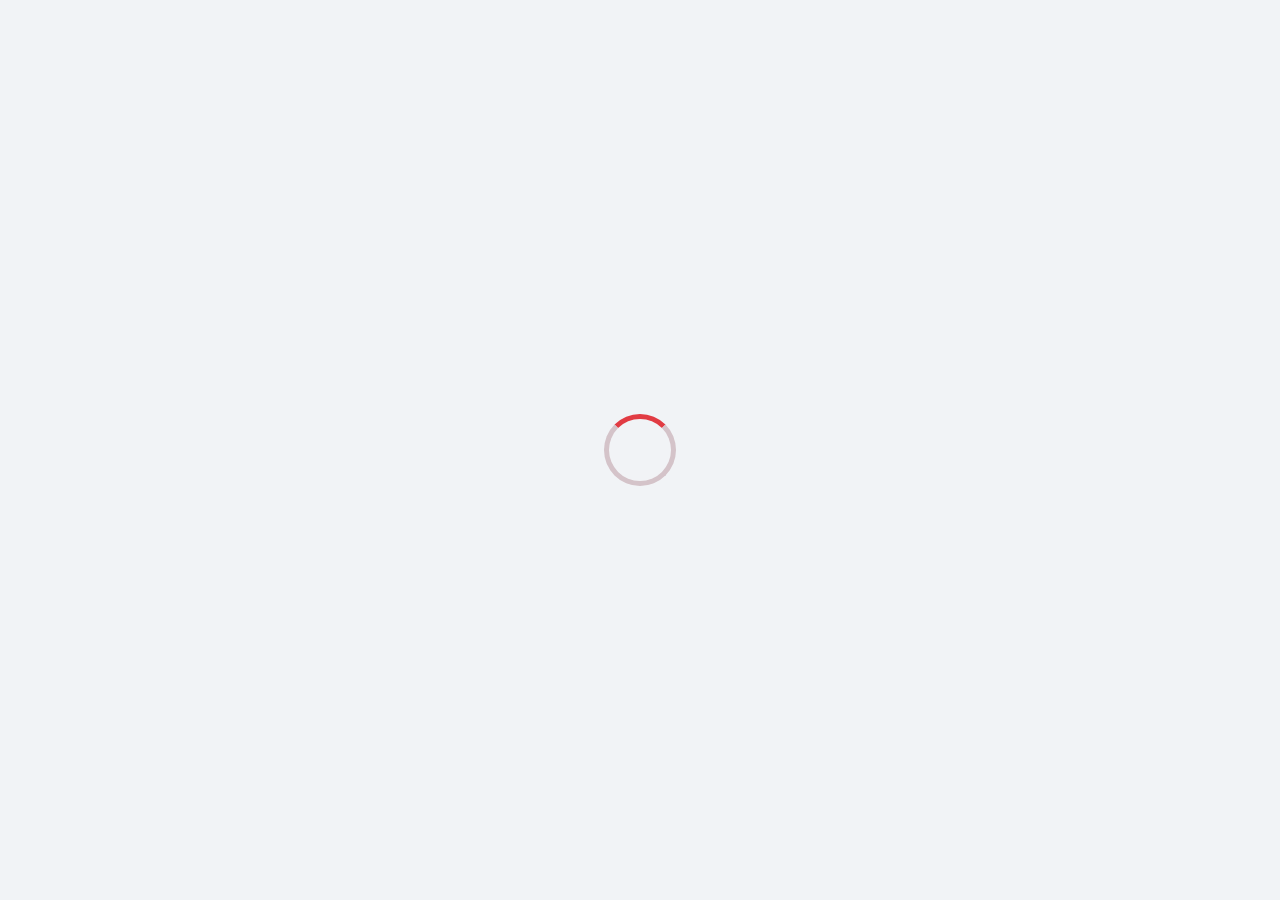
==== commit e5eefb30: "Merge branch 'master' into master" ====
--- a/static/GUI/index.html
+++ b/static/GUI/index.html
@@ -587,16 +587,6 @@
                                                                                  min="1" step="1"><span
                                             data-i18n="settings.byte"></span></div>
                                     <small data-i18n="settings.chunk_help"></small></label>
-                                <label class="field"><span data-i18n="settings.file_delay"></span>
-                                    <div class="suffix-input"><input id="settingsFileDelay" type="number" min="0"><span
-                                            data-i18n="settings.second"></span>
-                                    </div>
-                                    <small data-i18n="settings.file_delay_help"></small></label>
-                                <label class="field"><span data-i18n="settings.note_interval"></span>
-                                    <div class="suffix-input"><input id="settingsNoteInterval" type="number" min="0"><span
-                                            data-i18n="settings.second"></span>
-                                    </div>
-                                    <small data-i18n="settings.note_interval_help"></small></label>
                             </div>
                             <div class="setting-rows standalone">
                                 <div class="setting-row">
--- a/static/GUI/styles.css
+++ b/static/GUI/styles.css
@@ -169,6 +169,12 @@
     white-space: nowrap;
 }
 
+.brand-copy span {
+    color: #8e939c;
+    font-size: 11px;
+    line-height: 17px;
+}
+
 .sidebar-close {
     display: none;
     margin-left: auto;
@@ -507,7 +513,7 @@
     margin-top: 3px;
     color: var(--muted);
     font-size: 13px;
-    line-height: 21px;
+    line-height: 17px;
 }
 
 .surface {
@@ -533,9 +539,8 @@
     gap: 8px;
     overflow: hidden;
     color: #555961;
-    font-size: 14px;
-    font-weight: 560;
-    line-height: 22px;
+    font-size: 13px;
+    font-weight: 620;
     text-overflow: ellipsis;
     white-space: nowrap;
 }
@@ -580,7 +585,6 @@
 
 .composer-footer {
     display: flex;
-    flex-wrap: wrap;
     align-items: center;
     justify-content: space-between;
     padding: 14px 20px 17px;
@@ -588,8 +592,6 @@
 }
 
 .composer-footer .composer-index {
-    min-width: 0;
-    flex: 0 1 auto;
     width: auto;
     flex-direction: row;
     align-items: center;
@@ -605,19 +607,14 @@
 }
 
 .composer-footer .composer-index input {
-    min-width: 0;
-    flex: 1 1 300px;
-    width: 300px;
+    width: 296px;
 }
 
 .composer-actions {
     display: flex;
-    min-width: 0;
-    flex: 0 0 auto;
     flex-wrap: wrap;
     align-items: center;
     justify-content: flex-end;
-    margin-left: auto;
     gap: 8px;
 }
 
@@ -688,15 +685,13 @@
 }
 
 .section-heading h3 {
-    font-size: 16px;
+    font-size: 15px;
     font-weight: 650;
-    line-height: 22px;
 }
 
 .section-heading span {
     color: var(--muted);
     font-size: 13px;
-    line-height: 21px;
 }
 
 .text-button {
@@ -732,7 +727,6 @@
     justify-content: center;
     color: var(--muted);
     font-size: 13px;
-    line-height: 20px;
 }
 
 .compact-task {
@@ -760,8 +754,8 @@
     overflow: hidden;
     color: #3e4249;
     font-family: var(--font-ui);
-    font-size: 14px;
-    line-height: 21px;
+    font-size: 13px;
+    line-height: 20px;
     text-overflow: ellipsis;
     white-space: nowrap;
 }
@@ -788,8 +782,7 @@
     align-items: center;
     justify-content: flex-end;
     gap: 6px;
-    font-size: 13px;
-    line-height: 20px;
+    font-size: 12px;
     white-space: nowrap;
 }
 
@@ -851,7 +844,7 @@
 .metric-strip span {
     color: var(--muted);
     font-size: 13px;
-    line-height: 21px;
+    line-height: 18px;
 }
 
 .metric-strip strong {
@@ -1011,9 +1004,8 @@
 
 .queue-panel .queue-toolbar h3 {
     margin: 0;
-    font-size: 16px;
+    font-size: 15px;
     font-weight: 650;
-    line-height: 22px;
 }
 
 .queue-results {
@@ -1042,8 +1034,7 @@
     overflow: hidden;
     color: #3e4249;
     font-family: var(--font-ui);
-    font-size: 14px;
-    line-height: 21px;
+    font-size: 13px;
     text-overflow: ellipsis;
     white-space: nowrap;
 }
@@ -1107,14 +1098,13 @@
 }
 
 .file-download-section .section-heading h3 {
-    font-size: 16px;
+    font-size: 15px;
 }
 
 .file-download-section .section-heading span {
     margin-left: 8px;
     color: var(--muted);
     font-size: 13px;
-    line-height: 21px;
 }
 
 .file-download-list {
@@ -1132,7 +1122,6 @@
     gap: 8px;
     color: var(--muted);
     font-size: 13px;
-    line-height: 20px;
 }
 
 .file-download-empty svg {
@@ -1161,9 +1150,9 @@
     min-width: 0;
     color: var(--text);
     font-family: var(--font-ui);
-    font-size: 14px;
+    font-size: 13px;
     font-weight: 600;
-    line-height: 21px;
+    line-height: 19px;
     overflow-wrap: anywhere;
     white-space: normal;
 }
@@ -1175,9 +1164,9 @@
     align-items: flex-end;
     color: var(--blue);
     font-family: var(--font-ui);
-    font-size: 14px;
+    font-size: 13px;
     font-weight: 650;
-    line-height: 21px;
+    line-height: 19px;
     text-align: right;
     white-space: nowrap;
 }
@@ -1339,7 +1328,6 @@
 
 .empty-state strong {
     font-size: 13px;
-    line-height: 20px;
     font-weight: 550;
 }
 
@@ -1752,7 +1740,7 @@
 }
 
 .group-heading h3 {
-    font-size: 16px;
+    font-size: 15px;
     font-weight: 650;
     line-height: 22px;
 }
@@ -1784,9 +1772,8 @@
 
 .field > span {
     color: #4e5259;
-    font-size: 13px;
+    font-size: 12px;
     font-weight: 600;
-    line-height: 20px;
 }
 
 .field input,
@@ -1976,15 +1963,15 @@
 }
 
 .setting-row strong {
-    font-size: 14px;
+    font-size: 13px;
     font-weight: 620;
-    line-height: 21px;
+    line-height: 18px;
 }
 
 .setting-row span {
     color: var(--muted);
-    font-size: 13px;
-    line-height: 21px;
+    font-size: 12px;
+    line-height: 18px;
 }
 
 .select-grid {
@@ -2071,8 +2058,8 @@
 
 .about-details span {
     color: var(--muted);
-    font-size: 13px;
-    line-height: 21px;
+    font-size: 12px;
+    line-height: 18px;
 }
 
 .about-details strong {
@@ -2182,9 +2169,9 @@
 .about-link strong {
     min-width: 0;
     color: var(--muted);
-    font-size: 13px;
+    font-size: 12px;
     font-weight: 500;
-    line-height: 21px;
+    line-height: 18px;
     overflow-wrap: anywhere;
     text-align: right;
 }
@@ -2212,8 +2199,8 @@
     gap: 7px;
     margin-right: auto;
     color: var(--muted);
-    font-size: 13px;
-    line-height: 21px;
+    font-size: 12px;
+    line-height: 18px;
 }
 
 .about-update-result[hidden] {
@@ -2483,357 +2470,831 @@
     display: none;
 }
 
-/* Final theme: one calm, warm-red visual system. */
-:root {
-    --bg: #f8f6f5;
-    --surface: #ffffff;
-    --surface-muted: #fcf9f9;
-    --sidebar: #fffdfd;
-    --sidebar-hover: #fff2f3;
-    --text: #30282b;
-    --muted: #756a6e;
-    --subtle: #a1979b;
-    --border: #ebe3e4;
-    --border-strong: #dcd0d3;
-    --red: #cf6672;
-    --red-hover: #b95561;
-    --red-soft: #f9edef;
-    --green: #2b8a68;
-    --green-soft: #eaf6f1;
-    --blue: #687999;
-    --blue-soft: #f1f3f8;
-    --amber: #a9782d;
-    --amber-soft: #fff7e9;
-    --shadow: 0 8px 24px rgba(62, 43, 48, .06);
-    --font-ui: "Noto Sans SC", sans-serif;
-}
-
-html,
-body {
-    background: var(--bg);
-    color: var(--text);
-    -webkit-font-smoothing: antialiased;
-}
-
+/* Visual refinement: keep the information architecture quiet, compact and clear. */
 .sidebar {
-    background: var(--sidebar);
-    border-right: 1px solid var(--border);
-    color: var(--text);
-}
-
-.brand-mark {
-    border: 1px solid #f0e2e4;
-    box-shadow: 0 4px 12px rgba(83, 48, 56, .08);
+    box-shadow: inset -1px 0 rgba(255, 255, 255, 0.035);
+}
+
+.brand {
+    min-height: 54px;
+    padding-right: 8px;
 }
 
 .brand-copy strong {
-    color: #3b3034;
-    font-weight: 700;
+    color: #fff7f8;
+    font-size: 14px;
+    letter-spacing: 0;
+}
+
+.primary-nav {
+    gap: 4px;
+    margin-top: 34px;
 }
 
 .nav-item {
-    border-radius: 8px;
-    color: #7f7478;
+    min-height: 42px;
+    border-radius: 7px;
+    color: #dbc7cd;
 }
 
 .nav-item:hover {
-    background: var(--sidebar-hover);
-    color: #564249;
+    background: #482d37;
 }
 
 .nav-item.active {
-    background: #fae9eb;
-    color: #a94956;
-    box-shadow: inset 3px 0 var(--red), 0 4px 12px rgba(207, 102, 114, .08);
-}
-
-.nav-item svg,
-.nav-item:hover svg,
-.nav-item.active svg {
+    background: #5c3541;
+    box-shadow: inset 3px 0 var(--red), 0 1px 2px rgba(0, 0, 0, 0.12);
+}
+
+.nav-badge {
+    border-color: var(--border-strong);
+    background: var(--red-soft);
     color: var(--red);
 }
 
-.nav-badge {
-    border-color: #ebc9ce;
-    background: var(--red-soft);
-    color: #ad4f5b;
-}
-
 .topbar {
-    height: 70px;
-    border-bottom-color: var(--border);
-    background: rgba(255, 255, 255, .92);
-    box-shadow: 0 4px 18px rgba(62, 43, 48, .04);
-}
-
-.topbar-title h1,
-.page-heading h2 {
-    color: #33292d;
+    height: 68px;
+    border-bottom-color: #e0d6da;
+    background: rgba(255, 251, 252, 0.98);
+    box-shadow: 0 1px 6px rgba(74, 42, 53, 0.045);
+}
+
+.topbar-title h1 {
+    color: #30242a;
+    font-size: 19px;
+    letter-spacing: 0;
+}
+
+.page-heading p {
+    color: #6f5e64;
+}
+
+.icon-button {
+    border-radius: 7px;
+}
+
+.icon-button:hover:not(:disabled) {
+    background: #f4eaed;
+}
+
+.secondary-button,
+.primary-button {
+    min-height: 38px;
+    border-radius: 7px;
+    font-size: 13px;
+}
+
+.secondary-button {
+    border-color: #d4c3c9;
+    background: var(--surface);
+    color: #5b474e;
+    box-shadow: 0 1px 1px rgba(25, 29, 35, 0.025);
+}
+
+.secondary-button:hover {
+    border-color: #c2aeb5;
+    background: #faf5f6;
+}
+
+.primary-button {
+    box-shadow: 0 3px 9px rgba(225, 59, 67, 0.2);
+}
+
+.primary-button:hover:not(:disabled) {
+    box-shadow: 0 4px 12px rgba(202, 48, 56, 0.24);
 }
 
 .content {
     background: var(--bg);
 }
 
-.surface,
-.metric-strip,
-.about-panel,
+.view {
+    padding-top: 28px;
+    padding-bottom: 36px;
+}
+
+.page-heading h2 {
+    color: #30242a;
+    letter-spacing: 0;
+}
+
+.page-heading p {
+    font-size: 13px;
+}
+
+.surface {
+    border-color: #e3d9dd;
+    border-radius: 8px;
+    box-shadow: 0 1px 2px rgba(25, 29, 35, 0.025);
+}
+
+.composer-head {
+    padding-top: 17px;
+    padding-bottom: 13px;
+}
+
+.composer-hint {
+    color: #59454c;
+    font-size: 14px;
+}
+
+.composer textarea {
+    min-height: 138px;
+    border-color: #d6c5cb;
+    background: #fffafb;
+    font-size: 13px;
+}
+
+.composer textarea:hover {
+    border-color: #c9b5bc;
+}
+
+.composer-footer {
+    padding-top: 13px;
+    padding-bottom: 16px;
+}
+
+.checkmark {
+    border-color: #cdb9c0;
+    border-radius: 4px;
+}
+
+.activity-section {
+    margin-top: 24px;
+}
+
+.section-heading h3,
+.queue-panel .queue-toolbar h3 {
+    color: #422d34;
+    font-size: 16px;
+}
+
+.section-heading span {
+    color: #78646b;
+}
+
 .compact-task-list,
 .queue-results,
 .file-download-list,
 .history-list-wrap,
 .settings-panel {
-    border-color: var(--border);
-    background: var(--surface);
-    box-shadow: var(--shadow);
-}
-
-.surface {
-    border-radius: 10px;
-}
-
-.composer-head {
-    background: linear-gradient(180deg, #fff 0%, #fffafa 100%);
-}
-
-.composer-hint {
-    color: #5e4d53;
-}
-
-.composer-hint svg {
-    background: transparent !important;
-    color: var(--red) !important;
-}
-
-.composer textarea {
-    border-color: #e4d9db;
-    background: #fffdfd;
-}
-
-.composer textarea:hover,
+    box-shadow: 0 1px 3px rgba(25, 29, 35, 0.035);
+}
+
+.compact-task {
+    min-height: 66px;
+    padding-top: 9px;
+    padding-bottom: 9px;
+}
+
+.compact-task:hover,
+.queue-item:hover,
+.file-download-row:hover {
+    background: #fbfcfd;
+}
+
+.task-primary code,
+.history-record code,
+.queue-detail code {
+    color: #49373d;
+}
+
+.progress-line {
+    background: #ece2e5;
+}
+
+.metric-strip {
+    border-color: #e3d9dd;
+    box-shadow: 0 1px 3px rgba(25, 29, 35, 0.035);
+}
+
+.metric-strip span {
+    color: #78646b;
+}
+
+.metric-strip strong {
+    color: #35272d;
+}
+
+.processing-layout {
+    gap: 20px;
+}
+
+.segmented {
+    border-color: #e0d4d8;
+    border-radius: 7px;
+    background: #f0e7ea;
+}
+
+.segmented button {
+    min-height: 30px;
+    color: #735f66;
+}
+
+.segmented button.active {
+    box-shadow: 0 1px 3px rgba(28, 32, 38, 0.13);
+}
+
+.file-download-row {
+    padding-top: 13px;
+    padding-bottom: 13px;
+}
+
+.file-download-head strong {
+    color: #49373d;
+}
+
+.file-download-meta {
+    color: #2e6fba;
+}
+
+.queue-item {
+    min-height: 76px;
+    padding-top: 14px;
+    padding-bottom: 14px;
+}
+
+.queue-symbol {
+    border: 1px solid #d9e7f6;
+    background: #f0f6fd;
+}
+
+.empty-state > span {
+    border: 1px solid #f1d7d9;
+    background: #fff5f5;
+    color: var(--red);
+}
+
+.history-tools select,
+.search-box input,
+.field input,
+.field select,
+.field textarea {
+    border-color: #d6c5cb;
+}
+
+.history-tools select:hover,
 .search-box input:hover,
-.history-tools select:hover,
 .field input:hover,
 .field select:hover,
 .field textarea:hover {
-    border-color: #d5c6ca;
-}
-
-.composer textarea:focus,
-.search-box input:focus,
-.history-tools select:focus,
-.field input:focus,
-.field select:focus,
-.field textarea:focus {
-    border-color: var(--red);
-    outline: 0;
-    box-shadow: inset 0 0 0 1px var(--red), 0 0 0 4px rgba(207, 102, 114, .16);
-}
-
-.primary-button {
-    background: var(--red);
-    box-shadow: 0 6px 15px rgba(207, 102, 114, .2);
-}
-
-.primary-button:hover:not(:disabled) {
-    background: var(--red-hover);
-    box-shadow: 0 9px 20px rgba(185, 85, 97, .24);
-}
-
-.secondary-button {
-    border-color: #e1d6d8;
-    background: #fff;
-    color: #62545a;
-    box-shadow: 0 2px 6px rgba(62, 43, 48, .05);
-}
-
-.secondary-button:hover:not(:disabled) {
-    border-color: #e1b5bb;
-    background: #fff7f8;
-    color: #a94956;
-}
-
-.section-heading h3,
-.queue-panel .queue-toolbar h3,
+    border-color: #c9b5bc;
+}
+
+.history-record {
+    min-height: 34px;
+    padding-right: 14px;
+    padding-left: 14px;
+}
+
+.history-record:hover {
+    background: #faf5f6;
+}
+
+.history-record.selected,
+.history-record.selected:hover {
+    background: #fff4f5;
+}
+
+.log-console {
+    border-color: #2b2f36;
+    border-radius: 8px;
+    background: #181b20;
+    box-shadow: 0 2px 6px rgba(25, 29, 35, 0.1);
+    font-size: 12px;
+}
+
+.settings-nav button {
+    min-height: 40px;
+    border-radius: 7px;
+}
+
+.settings-nav button:hover {
+    background: #eee3e6;
+}
+
+.settings-nav button.active {
+    background: #eadce1;
+    box-shadow: inset 3px 0 var(--red);
+}
+
+.settings-panel {
+    border-color: #e3d9dd;
+}
+
+.group-heading {
+    background: #f7f1f3;
+}
+
 .group-heading h3 {
-    color: #46363c;
-}
-
-.section-heading h3::before,
-.queue-panel .queue-toolbar h3::before {
-    background: var(--red);
-}
-
-.compact-task:hover,
-.queue-item:hover,
-.file-download-row:hover,
-.history-record:hover {
-    background: #fff8f9;
-    box-shadow: inset 3px 0 #efcbd0;
-}
-
-.progress-line {
-    background: #f2e8ea;
-}
-
-.progress-line i,
-.progress-line.file i {
-    background: linear-gradient(90deg, #cf6672, #df8b94);
-}
-
-.segmented {
-    border-color: #eee3e5;
-    background: #faf1f3;
-}
-
-.segmented button {
-    color: #8a797e;
-}
-
-.segmented button.active {
-    background: #fff;
-    color: #45363b;
-    box-shadow: 0 3px 8px rgba(62, 43, 48, .1);
-}
-
-.queue-symbol,
-.empty-state > span {
-    border-color: #efd5d8;
-    background: #fcf1f2;
-    color: var(--red);
-}
-
-.empty-state > span {
-    box-shadow: 0 6px 14px rgba(207, 102, 114, .08);
-}
-
-.history-record.selected,
-.history-record.selected:hover,
-.settings-nav button.active {
-    background: #fae9eb;
-    color: #a94956;
-    box-shadow: inset 3px 0 var(--red), 0 4px 12px rgba(207, 102, 114, .07);
-}
-
-.search-box input,
-.history-tools select,
-.field input,
-.field select,
-.field textarea {
-    border-color: #e1d6d8;
-    background: #fffdfd;
-}
-
-.settings-nav button {
-    color: #817479;
-}
-
-.settings-nav button:hover {
-    background: #fff2f3;
-    color: #a94956;
-}
-
-.group-heading {
-    border-bottom-color: #f0e7e8;
-    background: #fff8f9;
+    color: #422d34;
+}
+
+.group-heading p {
+    color: #806c73;
 }
 
 .field > span,
 .setting-row strong {
-    color: #514047;
+    color: #4b383f;
 }
 
 .field small,
 .setting-row span {
-    color: #83767b;
+    color: #76636a;
+    line-height: 18px;
 }
 
 .setting-row:hover {
-    background: #fff9fa;
+    background: #fcf8f9;
 }
 
 .switch {
-    background: #d8ced1;
-}
-
-.toggle input:checked + .switch {
-    background: var(--red);
-    box-shadow: 0 3px 8px rgba(207, 102, 114, .18);
-}
-
-.about-support {
-    border-color: #efd4d8;
-    background: #fdf2f3;
-    box-shadow: inset 4px 0 var(--red), 0 4px 12px rgba(207, 102, 114, .05);
-}
-
-.about-link:hover {
-    border-color: #e1b5bb;
-    background: #fff7f8;
-}
-
-.about-actions {
-    display: flex;
-    align-items: center;
-    gap: 10px;
-    margin-top: 8px;
-    padding: 14px 28px 18px;
-    border-top: 0;
-}
-
-.about-update-result {
-    flex: 0 1 auto;
-    max-width: none;
-    margin-right: auto;
-    text-align: left;
-}
-
-.about-actions .secondary-button,
-.about-actions .primary-button {
-    flex: 0 0 auto;
-    margin: 0;
-    white-space: nowrap;
+    width: 36px;
+    height: 20px;
+    background: #d1bdc4;
+}
+
+.switch::after {
+    width: 16px;
+    height: 16px;
+}
+
+.toggle input:checked + .switch::after {
+    transform: translateX(16px);
+}
+
+.modal-footer {
+    background: #f7f1f3;
 }
 
 dialog.modal {
-    border-color: #eedfe1;
-    box-shadow: 0 24px 70px rgba(55, 35, 41, .2);
-}
-
-dialog.modal::backdrop {
-    background: rgba(49, 34, 39, .36);
-}
-
-.modal-footer {
-    background: #fff8f9;
+    box-shadow: 0 22px 70px rgba(20, 23, 29, 0.25);
 }
 
 .toast {
-    border-color: #eedfe1;
-}
-
-@media (max-width: 720px) {
+    box-shadow: 0 10px 28px rgba(24, 28, 35, 0.14);
+}
+
+/* Native scrollbars are limited to the component that owns the content. */
+.primary-nav,
+.compact-task-list,
+.monitor-queue-list,
+.queue-list,
+.file-download-list,
+.history-list-wrap,
+.log-console,
+.settings-panel,
+.disclaimer-text {
+    scrollbar-width: thin;
+    scrollbar-color: #cbb8bf transparent;
+}
+
+.primary-nav::-webkit-scrollbar,
+.compact-task-list::-webkit-scrollbar,
+.monitor-queue-list::-webkit-scrollbar,
+.queue-list::-webkit-scrollbar,
+.file-download-list::-webkit-scrollbar,
+.history-list-wrap::-webkit-scrollbar,
+.log-console::-webkit-scrollbar,
+.settings-panel::-webkit-scrollbar,
+.disclaimer-text::-webkit-scrollbar {
+    width: 8px;
+    height: 8px;
+}
+
+.primary-nav::-webkit-scrollbar-thumb,
+.compact-task-list::-webkit-scrollbar-thumb,
+.monitor-queue-list::-webkit-scrollbar-thumb,
+.queue-list::-webkit-scrollbar-thumb,
+.file-download-list::-webkit-scrollbar-thumb,
+.history-list-wrap::-webkit-scrollbar-thumb,
+.log-console::-webkit-scrollbar-thumb,
+.settings-panel::-webkit-scrollbar-thumb,
+.disclaimer-text::-webkit-scrollbar-thumb {
+    border: 2px solid transparent;
+    border-radius: 8px;
+    background: #cbb8bf;
+    background-clip: padding-box;
+}
+
+@media (max-height: 760px) {
+    .topbar {
+        height: 60px;
+    }
+
+    .view {
+        padding-top: 20px;
+        padding-bottom: 24px;
+    }
+
+    .page-heading {
+        min-height: 36px;
+        margin-bottom: 12px;
+    }
+
+    .metric-strip {
+        margin-bottom: 12px;
+    }
+
+    .metric-strip > div {
+        min-height: 58px;
+    }
+
+    .file-download-section {
+        margin-bottom: 12px;
+    }
+
+    .file-download-section .section-heading {
+        min-height: 28px;
+        margin-bottom: 6px;
+    }
+
+    .file-download-list {
+        height: 96px;
+        min-height: 96px;
+    }
+
+    .file-download-empty {
+        min-height: 94px;
+    }
+
+    .monitor-queue-toolbar {
+        padding: 0;
+    }
+
+    .queue-item {
+        min-height: 68px;
+        padding: 11px 15px;
+    }
+
+    .about-panel {
+        overflow-y: auto;
+    }
+}
+
+@media (max-width: 980px) {
+    .app-shell {
+        grid-template-columns: 204px minmax(0, 1fr);
+    }
+
+    .view {
+        width: calc(100% - 38px);
+    }
+
+    .topbar {
+        padding: 0 20px;
+    }
+
+    .compact-task {
+        grid-template-columns: 38px minmax(160px, 1fr) 75px;
+    }
+
+    .settings-layout {
+        grid-template-columns: 135px minmax(0, 1fr);
+        gap: 14px;
+    }
+}
+
+@media (max-width: 760px) {
+    .app-shell {
+        display: block;
+    }
+
+    .sidebar {
+        position: fixed;
+        top: 0;
+        bottom: 0;
+        left: 0;
+        width: 232px;
+        transform: translateX(-100%);
+        transition: transform 180ms ease;
+    }
+
+    body.sidebar-open .sidebar {
+        transform: translateX(0);
+    }
+
+    .sidebar-close,
+    .mobile-menu {
+        display: inline-flex;
+    }
+
+    .sidebar-scrim {
+        position: fixed;
+        z-index: 25;
+        inset: 0;
+        display: block;
+        background: rgba(20, 22, 25, 0.46);
+        opacity: 0;
+        pointer-events: none;
+        transition: opacity 180ms ease;
+    }
+
+    body.sidebar-open .sidebar-scrim {
+        opacity: 1;
+        pointer-events: auto;
+    }
+
+    .topbar {
+        height: 60px;
+        padding: 0 14px;
+    }
+
+    .view {
+        width: calc(100% - 28px);
+        max-width: calc(100vw - 28px);
+        padding-top: 20px;
+    }
+
+    .page-heading {
+        align-items: flex-start;
+        gap: 12px;
+    }
+
+    .page-heading h2 {
+        font-size: 18px;
+    }
+
+    .processing-layout {
+        display: flex;
+        flex-direction: column;
+        gap: 12px;
+    }
+
+    .processing-layout > .file-download-section {
+        min-height: 0;
+        flex: 0 0 160px;
+        margin-bottom: 0;
+    }
+
+    .processing-layout .file-download-list {
+        height: auto;
+        min-height: 0;
+    }
+
+    .processing-layout > .monitor-panel,
+    .processing-layout > .queue-panel {
+        min-height: 0;
+        flex: 1;
+    }
+
+    .compact-task {
+        grid-template-columns: 38px minmax(0, 1fr) 66px;
+        gap: 10px;
+    }
+
+    .metric-strip {
+        grid-template-columns: repeat(2, 1fr);
+    }
+
+    .metric-strip > div:nth-child(2) {
+        border-right: 0;
+    }
+
+    .metric-strip > div:nth-child(-n+2) {
+        border-bottom: 1px solid var(--border);
+    }
+
+    .monitor-metrics .monitor-action {
+        grid-column: 1 / -1;
+    }
+
+    .queue-item {
+        grid-template-columns: 38px minmax(0, 1fr);
+        gap: 12px;
+    }
+
+    .queue-actions {
+        grid-column: 2;
+        justify-content: flex-start;
+    }
+
+    .history-tools {
+        grid-template-columns: 1fr;
+    }
+
+    .search-box {
+        grid-column: auto;
+    }
+
+    .record-selection-tools {
+        justify-content: flex-start;
+    }
+
+    .history-list-wrap {
+        width: 100%;
+    }
+
+    .settings-layout {
+        display: block;
+    }
+
+    .settings-panel {
+        height: calc(100% - 50px);
+    }
+
+    .settings-nav {
+        position: static;
+        flex-direction: row;
+        margin-bottom: 12px;
+        overflow-x: auto;
+        scrollbar-width: none;
+    }
+
+    .settings-nav button {
+        flex: none;
+        white-space: nowrap;
+    }
+
+    .monitor-view .monitor-queue-toolbar {
+        padding: 0;
+    }
+}
+
+@media (max-width: 520px) {
+    .composer textarea {
+        min-height: 150px;
+    }
+
+    .composer-footer {
+        align-items: stretch;
+        gap: 9px;
+    }
+
+    .composer-actions {
+        display: grid;
+        width: 100%;
+        grid-template-columns: repeat(2, minmax(0, 1fr));
+    }
+
+    .composer-actions .primary-button {
+        grid-column: 1 / -1;
+        width: 100%;
+    }
+
+    .history-record {
+        grid-template-columns: 32px minmax(0, 1fr);
+        gap: 8px;
+    }
+
+    .name-format-editor {
+        grid-template-columns: 1fr;
+    }
+
+    .settings-view,
+    .settings-layout,
+    .settings-panel,
+    .setting-group,
+    .input-action {
+        min-width: 0;
+        max-width: 100%;
+    }
+
+    .input-action input {
+        width: 0;
+    }
+
+    .about-identity {
+        grid-template-columns: 64px minmax(0, 1fr);
+        gap: 15px;
+        padding: 20px 18px;
+    }
+
+    .about-identity img {
+        width: 64px;
+        height: 64px;
+    }
+
+    .about-identity h2 {
+        font-size: 18px;
+        line-height: 25px;
+    }
+
+    .about-details {
+        grid-template-columns: 1fr;
+    }
+
+    .about-details > div,
+    .about-details > div:nth-child(even),
+    .about-details > div:nth-last-child(-n + 2) {
+        min-height: 58px;
+        padding: 9px 18px;
+        border-right: 0;
+        border-bottom: 1px solid var(--border);
+    }
+
+    .about-details > div:last-child {
+        border-bottom: 0;
+    }
+
     .about-actions {
-        padding: 14px 18px 18px;
-    }
-}
-
-@media (max-width: 520px) {
-    .about-actions {
-        flex-wrap: wrap;
-        gap: 8px;
+        display: grid;
+        grid-template-columns: repeat(2, minmax(0, 1fr));
         padding: 14px;
     }
 
     .about-update-result {
-        flex: 0 0 100%;
+        grid-column: 1 / -1;
+        margin-right: 0;
+    }
+
+    .about-actions button {
+        width: 100%;
+        min-width: 0;
+        padding-right: 10px;
+        padding-left: 10px;
+    }
+
+    .compact-task {
+        grid-template-columns: 35px minmax(0, 1fr);
+    }
+
+    .compact-task .status-text {
+        grid-column: 2;
+        justify-content: flex-start;
+    }
+
+    .queue-heading,
+    .settings-heading {
+        flex-direction: column;
+    }
+
+    .queue-heading .heading-actions,
+    .settings-heading .heading-actions {
+        width: 100%;
+    }
+
+    .queue-heading .secondary-button,
+    .settings-heading .secondary-button,
+    .settings-heading .primary-button {
+        min-width: 0;
+        flex: 1 1 0;
+        padding-right: 8px;
+        padding-left: 8px;
+    }
+
+    .queue-toolbar {
+        align-items: flex-start;
+        flex-direction: column;
+        gap: 9px;
+    }
+
+    .segmented {
         max-width: 100%;
-        margin-right: 0;
-    }
-
-    .about-actions .secondary-button,
-    .about-actions .primary-button {
-        flex: 1 1 0;
-        min-width: 0;
-    }
-}
+        overflow-x: auto;
+    }
+
+    .segmented button {
+        flex: none;
+    }
+
+    .history-tools {
+        grid-template-columns: 1fr;
+    }
+
+    .search-box {
+        grid-column: auto;
+    }
+
+    .log-console > div {
+        grid-template-columns: 124px 40px minmax(0, 1fr);
+        gap: 5px;
+    }
+
+    .field-grid,
+    .select-grid {
+        grid-template-columns: 1fr;
+    }
+
+    .field.full {
+        grid-column: auto;
+    }
+
+    .setting-group {
+        padding-right: 17px;
+        padding-left: 17px;
+    }
+
+    .setting-rows {
+        margin-right: -17px;
+        margin-left: -17px;
+    }
+
+    .setting-row {
+        padding-right: 17px;
+        padding-left: 17px;
+    }
+
+}
+
+@media (prefers-reduced-motion: reduce) {
+    *,
+    *::before,
+    *::after {
+        scroll-behavior: auto !important;
+        transition-duration: 0.01ms !important;
+        animation-duration: 0.01ms !important;
+        animation-iteration-count: 1 !important;
+    }
+}
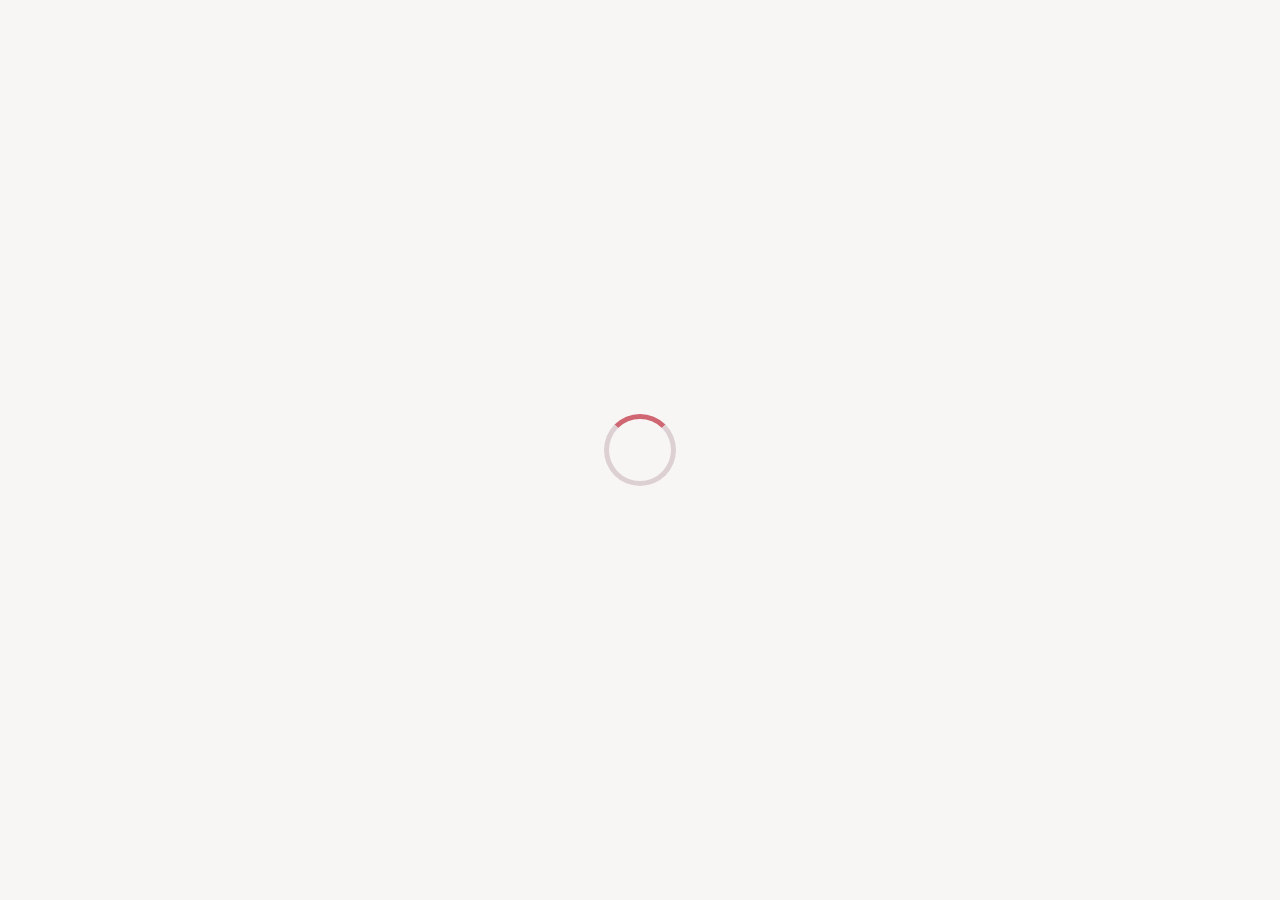
==== commit f97d867b: "feat(gui): 增加下载暂停、扫码登录与风控暂停" ====
--- a/static/GUI/index.html
+++ b/static/GUI/index.html
@@ -20,45 +20,6 @@
         <link rel="stylesheet" href="https://cdn.jsdelivr.net/npm/@fontsource/noto-sans-sc@5.3.0/600.css">
         <link rel="stylesheet" href="https://cdn.jsdelivr.net/npm/@fontsource/noto-sans-sc@5.3.0/700.css">
     </noscript>
-    <style>
-        html,
-        body {
-            width: 100%;
-            height: 100%;
-            margin: 0;
-            overflow: hidden;
-            background: #f1f3f6;
-        }
-
-        .startup-screen {
-            position: fixed;
-            inset: 0;
-            z-index: 100;
-            display: grid;
-            place-items: center;
-            background: #f1f3f6;
-        }
-
-        .startup-content {
-            display: grid;
-            justify-items: center;
-        }
-
-        .startup-spinner {
-            width: 72px;
-            height: 72px;
-            border: 5px solid #d4c3c9;
-            border-top-color: #e13b43;
-            border-radius: 50%;
-            animation: startup-spin 0.8s linear infinite;
-        }
-
-        @keyframes startup-spin {
-            to {
-                transform: rotate(360deg);
-            }
-        }
-    </style>
     <link rel="stylesheet" href="./styles.css">
 </head>
 <body>
@@ -95,6 +56,12 @@
     </symbol>
     <symbol id="play" viewBox="0 0 24 24">
         <path d="m6 3 14 9-14 9Z"/>
+    </symbol>
+    <symbol id="pause" viewBox="0 0 24 24">
+        <path d="M8 4v16M16 4v16"/>
+    </symbol>
+    <symbol id="qr-code" viewBox="0 0 24 24">
+        <path d="M3 3h6v6H3zM15 3h6v6h-6zM3 15h6v6H3zM15 15h2v2h-2zM19 15h2v6h-6v-2M12 3v3M3 12h3M12 9v4h5M9 12h1M12 16v5"/>
     </symbol>
     <symbol id="x" viewBox="0 0 24 24">
         <path d="M18 6 6 18M6 6l12 12"/>
@@ -322,11 +289,22 @@
             <section class="view" data-page="queue">
                 <div class="page-heading queue-heading">
                     <div class="heading-actions">
+                        <button class="secondary-button" id="copyTaskLinks" type="button">
+                            <svg>
+                                <use href="#clipboard"/>
+                            </svg>
+                            <span data-i18n="queue.copy_links"></span></button>
                         <button class="secondary-button" id="openDownloadFolder" type="button">
                             <svg>
                                 <use href="#external"/>
                             </svg>
                             <span data-i18n="queue.open_folder"></span></button>
+                        <button class="secondary-button" id="pauseAllDownloads" type="button">
+                            <svg><use href="#pause"/></svg>
+                            <span data-i18n="queue.pause_all"></span></button>
+                        <button class="secondary-button" id="resumeAllDownloads" type="button" disabled>
+                            <svg><use href="#play"/></svg>
+                            <span data-i18n="queue.resume_all"></span></button>
                         <button class="secondary-button danger-subtle" id="clearFinished" type="button">
                             <svg>
                                 <use href="#trash"/>
@@ -358,9 +336,8 @@
                             <h3 data-i18n="nav.queue"></h3>
                             <div class="segmented" id="queueFilters">
                                 <button class="active" type="button" data-filter="all" data-i18n="queue.all"></button>
-                                <!--
                                 <button type="button" data-filter="processing" data-i18n="queue.processing"></button>
-                                -->
+                                <button type="button" data-filter="paused" data-i18n="queue.paused"></button>
                                 <button type="button" data-filter="pending" data-i18n="queue.pending"></button>
                                 <button type="button" data-filter="success" data-i18n="queue.success"></button>
                                 <button type="button" data-filter="failed" data-i18n="queue.failed"></button>
@@ -504,6 +481,11 @@
                                             data-i18n="settings.live_download_help"></span></div>
                                     <label class="toggle"><input id="settingsLiveDownload" type="checkbox"><span
                                             class="switch"></span></label></div>
+                                <div class="setting-row">
+                                    <div><strong data-i18n="settings.video_cover_download"></strong><span
+                                            data-i18n="settings.video_cover_download_help"></span></div>
+                                    <label class="toggle"><input id="settingsVideoCoverDownload" type="checkbox"><span
+                                            class="switch"></span></label></div>
                             </div>
                             <div class="field-grid select-grid">
                                 <label class="field"><span data-i18n="settings.image_format"></span><select
@@ -563,9 +545,22 @@
                         <section class="setting-group" id="network-settings">
                             <div class="group-heading"><h3 data-i18n="settings.network"></h3></div>
                             <div class="field-grid">
-                                <label class="field full"><span data-i18n="settings.cookie"></span><textarea
+                                <div class="field full">
+                                    <div class="cookie-field-heading">
+                                        <label for="settingsCookie" data-i18n="settings.cookie"></label>
+                                        <button class="secondary-button" id="cookieReadLogin" type="button" disabled>
+                                            <span data-i18n="settings.qr_read"></span>
+                                        </button>
+                                        <button class="secondary-button" id="cookieQrLogin" type="button">
+                                            <svg><use href="#qr-code"/></svg>
+                                            <span data-i18n="settings.qr_login"></span>
+                                        </button>
+                                    </div>
+                                    <textarea
                                         id="settingsCookie" rows="4" spellcheck="false"
-                                        autocomplete="off"></textarea></label>
+                                        autocomplete="off"></textarea>
+                                    <small id="cookieLoginStatus" role="status" hidden></small>
+                                </div>
                                 <label class="field full"><span data-i18n="settings.impersonate"></span><input
                                         id="settingsImpersonate"
                                                                                          type="text"></label>
@@ -582,6 +577,12 @@
                                             data-i18n="settings.times"></span>
                                     </div>
                                 </label>
+                                <label class="field"><span data-i18n="settings.avg_delay"></span>
+                                    <div class="suffix-input"><input id="settingsAvgDelay" type="number" min="0.1"
+                                                                     step="0.1"><span
+                                            data-i18n="settings.second"></span>
+                                    </div>
+                                    <small data-i18n="settings.avg_delay_help"></small></label>
                                 <label class="field"><span data-i18n="settings.chunk"></span>
                                     <div class="suffix-input wide-suffix"><input id="settingsChunkSize" type="number"
                                                                                  min="1" step="1"><span
--- a/static/GUI/styles.css
+++ b/static/GUI/styles.css
@@ -1,26 +1,5 @@
 :root {
     color-scheme: light;
-    --bg: #f1f3f6;
-    --surface: #fcfbfd;
-    --surface-muted: #f6f2f4;
-    --sidebar: #3c2730;
-    --sidebar-hover: #50313b;
-    --text: #2e2429;
-    --muted: #75636a;
-    --subtle: #927e85;
-    --border: #e3d9dd;
-    --border-strong: #d4c3c9;
-    --red: #e13b43;
-    --red-hover: #ca3038;
-    --red-soft: #fff1f2;
-    --green: #178a62;
-    --green-soft: #eaf7f1;
-    --blue: #2e6fba;
-    --blue-soft: #eef5fc;
-    --amber: #ac6e17;
-    --amber-soft: #fff7e9;
-    --shadow: 0 8px 24px rgba(24, 28, 35, 0.07);
-    --font-ui: "Noto Sans SC", sans-serif;
     font-family: var(--font-ui);
     font-size: 15px;
     font-synthesis: none;
@@ -41,8 +20,6 @@
     height: 100%;
     margin: 0;
     overflow: hidden;
-    background: var(--bg);
-    color: var(--text);
 }
 
 button,
@@ -135,8 +112,6 @@
     min-width: 0;
     overflow: hidden;
     padding: 20px 14px 16px;
-    background: var(--sidebar);
-    color: #f6f7f8;
 }
 
 .brand {
@@ -163,20 +138,12 @@
 .brand-copy strong {
     overflow: hidden;
     font-size: 14px;
-    font-weight: 650;
     line-height: 20px;
     text-overflow: ellipsis;
     white-space: nowrap;
 }
 
-.brand-copy span {
-    color: #8e939c;
-    font-size: 11px;
-    line-height: 17px;
-}
-
 .sidebar-close {
-    display: none;
     margin-left: auto;
     color: #aeb2b9;
 }
@@ -197,9 +164,7 @@
     width: 100%;
     min-height: 44px;
     padding: 0 12px;
-    border-radius: 6px;
     background: transparent;
-    color: #aeb2b9;
     text-align: left;
     transition: background 150ms ease, color 150ms ease;
 }
@@ -209,35 +174,28 @@
     height: 17px;
 }
 
-.nav-item:hover {
-    background: var(--sidebar-hover);
-    color: #ffffff;
-}
-
-.nav-item.active {
-    background: #2b2e34;
-    color: #ffffff;
-    box-shadow: inset 3px 0 var(--red);
-}
-
 .nav-item:disabled {
     background: transparent;
     box-shadow: none;
-    color: #62666e;
+    color: #c3b3b8;
     cursor: not-allowed;
 }
 
+.nav-item:disabled svg {
+    color: #d3bec3;
+}
+
 .nav-item:disabled .nav-badge {
-    background: #4a4245;
-    color: #8b8185;
-    border-color: #62575b;
+    border-color: #ecdde0;
+    background: #f5ebec;
+    color: #c2a7ac;
     box-shadow: none;
 }
 
 .nav-item.active:disabled {
-    background: #2b2e34;
-    box-shadow: inset 3px 0 var(--red);
-    color: #ffffff;
+    background: #fae9eb;
+    box-shadow: inset 3px 0 var(--red), 0 4px 12px rgba(207, 102, 114, .08);
+    color: #ad7a83;
 }
 
 .nav-badge {
@@ -250,8 +208,6 @@
     padding: 0 6px;
     border: 1px solid var(--border-strong);
     border-radius: 4px;
-    background: var(--red-soft);
-    color: var(--red);
     font-size: 12px;
     font-weight: 650;
     line-height: 20px;
@@ -271,13 +227,11 @@
     position: relative;
     z-index: 20;
     display: flex;
-    height: 70px;
     flex: none;
     align-items: center;
     justify-content: space-between;
     padding: 0 34px;
     border-bottom: 1px solid var(--border);
-    background: rgba(255, 255, 255, 0.95);
 }
 
 .topbar-title {
@@ -294,7 +248,6 @@
 }
 
 .mobile-menu {
-    display: none;
     margin-right: 12px;
 }
 
@@ -332,7 +285,6 @@
     height: 19px;
     flex: none;
     border-radius: 10px;
-    background: #c8cbd0;
     transition: background 160ms ease;
 }
 
@@ -349,17 +301,13 @@
     transition: transform 160ms ease;
 }
 
-.toggle input:checked + .switch {
-    background: var(--red);
-}
-
-.toggle input:checked + .switch::after {
-    transform: translateX(15px);
-}
-
 .toggle input:focus-visible + .switch {
     outline: 2px solid rgba(233, 52, 58, 0.3);
     outline-offset: 3px;
+}
+
+.toggle input:checked + .switch::after {
+    transform: translateX(15px);
 }
 
 .icon-button,
@@ -408,13 +356,6 @@
 
 .secondary-button {
     border: 1px solid var(--border-strong);
-    background: var(--surface);
-    color: #4d5158;
-}
-
-.secondary-button:hover {
-    border-color: #b9bdc4;
-    background: var(--surface-muted);
 }
 
 .secondary-button:disabled {
@@ -425,13 +366,7 @@
 }
 
 .primary-button {
-    background: var(--red);
     color: #ffffff;
-    box-shadow: 0 3px 10px rgba(233, 52, 58, 0.16);
-}
-
-.primary-button:hover:not(:disabled) {
-    background: var(--red-hover);
 }
 
 .primary-button:disabled {
@@ -445,20 +380,6 @@
 .primary-button svg {
     width: 15px;
     height: 15px;
-}
-
-.danger-subtle {
-    border-color: #f0d0d1;
-    color: #c8373c;
-}
-
-.danger-subtle:hover {
-    border-color: #e7b3b5;
-    background: var(--red-soft);
-}
-
-.danger-button {
-    background: #c92e34;
 }
 
 .content {
@@ -513,13 +434,11 @@
     margin-top: 3px;
     color: var(--muted);
     font-size: 13px;
-    line-height: 17px;
+    line-height: 21px;
 }
 
 .surface {
     border: 1px solid var(--border);
-    border-radius: 10px;
-    background: var(--surface);
 }
 
 .composer {
@@ -538,9 +457,9 @@
     align-items: center;
     gap: 8px;
     overflow: hidden;
-    color: #555961;
-    font-size: 13px;
-    font-weight: 620;
+    font-size: 14px;
+    font-weight: 560;
+    line-height: 22px;
     text-overflow: ellipsis;
     white-space: nowrap;
 }
@@ -560,7 +479,6 @@
     resize: vertical;
     border: 1px solid var(--border-strong);
     border-radius: 6px;
-    background: #fbfbfc;
     font-family: var(--font-ui);
     font-size: 13px;
     line-height: 22px;
@@ -572,19 +490,13 @@
     color: #a4a8ae;
 }
 
-.composer textarea:hover {
-    border-color: #c3c6cb;
-}
-
 .composer textarea:focus {
-    border-color: #ee898d;
     background: #ffffff;
-    outline: 0;
-    box-shadow: 0 0 0 3px rgba(233, 52, 58, 0.08);
 }
 
 .composer-footer {
     display: flex;
+    flex-wrap: wrap;
     align-items: center;
     justify-content: space-between;
     padding: 14px 20px 17px;
@@ -592,6 +504,8 @@
 }
 
 .composer-footer .composer-index {
+    min-width: 0;
+    flex: 0 1 auto;
     width: auto;
     flex-direction: row;
     align-items: center;
@@ -607,14 +521,19 @@
 }
 
 .composer-footer .composer-index input {
-    width: 296px;
+    min-width: 0;
+    flex: 1 1 300px;
+    width: 300px;
 }
 
 .composer-actions {
     display: flex;
+    min-width: 0;
+    flex: 0 0 auto;
     flex-wrap: wrap;
     align-items: center;
     justify-content: flex-end;
+    margin-left: auto;
     gap: 8px;
 }
 
@@ -685,13 +604,15 @@
 }
 
 .section-heading h3 {
-    font-size: 15px;
+    font-size: 16px;
     font-weight: 650;
+    line-height: 22px;
 }
 
 .section-heading span {
     color: var(--muted);
     font-size: 13px;
+    line-height: 21px;
 }
 
 .text-button {
@@ -727,6 +648,7 @@
     justify-content: center;
     color: var(--muted);
     font-size: 13px;
+    line-height: 20px;
 }
 
 .compact-task {
@@ -754,8 +676,8 @@
     overflow: hidden;
     color: #3e4249;
     font-family: var(--font-ui);
-    font-size: 13px;
-    line-height: 20px;
+    font-size: 14px;
+    line-height: 21px;
     text-overflow: ellipsis;
     white-space: nowrap;
 }
@@ -766,14 +688,12 @@
     height: 4px;
     overflow: hidden;
     border-radius: 2px;
-    background: #eceef0;
 }
 
 .progress-line i {
     display: block;
     height: 100%;
     border-radius: inherit;
-    background: var(--red);
     transition: width 180ms ease;
 }
 
@@ -782,7 +702,8 @@
     align-items: center;
     justify-content: flex-end;
     gap: 6px;
-    font-size: 12px;
+    font-size: 13px;
+    line-height: 20px;
     white-space: nowrap;
 }
 
@@ -824,7 +745,6 @@
     margin-bottom: 20px;
     border: 1px solid var(--border);
     border-radius: 8px;
-    background: var(--surface);
 }
 
 .metric-strip > div {
@@ -844,7 +764,7 @@
 .metric-strip span {
     color: var(--muted);
     font-size: 13px;
-    line-height: 18px;
+    line-height: 21px;
 }
 
 .metric-strip strong {
@@ -940,12 +860,6 @@
     flex-direction: column;
 }
 
-.monitor-queue-toolbar {
-    flex: none;
-    padding: 0;
-    border: 0;
-}
-
 .monitor-queue-list {
     min-height: 0;
     flex: 1;
@@ -1000,12 +914,14 @@
 
 .queue-panel .queue-toolbar {
     flex: none;
+    height: auto;
 }
 
 .queue-panel .queue-toolbar h3 {
     margin: 0;
-    font-size: 15px;
+    font-size: 16px;
     font-weight: 650;
+    line-height: 22px;
 }
 
 .queue-results {
@@ -1034,7 +950,8 @@
     overflow: hidden;
     color: #3e4249;
     font-family: var(--font-ui);
-    font-size: 13px;
+    font-size: 14px;
+    line-height: 21px;
     text-overflow: ellipsis;
     white-space: nowrap;
 }
@@ -1043,6 +960,8 @@
     display: flex;
     align-items: center;
     justify-content: space-between;
+    flex-wrap: wrap;
+    gap: 8px;
     margin-bottom: 10px;
 }
 
@@ -1053,7 +972,6 @@
     padding: 3px;
     border: 1px solid var(--border);
     border-radius: 7px;
-    background: #eceef1;
 }
 
 .segmented button {
@@ -1061,22 +979,11 @@
     padding: 0 11px;
     border-radius: 5px;
     background: transparent;
-    color: var(--muted);
     font-size: 12px;
 }
 
 .segmented button:hover {
     color: var(--text);
-}
-
-.segmented button.active {
-    background: var(--surface);
-    color: var(--text);
-    box-shadow: 0 1px 3px rgba(30, 34, 40, 0.1);
-}
-
-.segmented button span {
-    color: var(--subtle);
 }
 
 .queue-list {
@@ -1098,13 +1005,14 @@
 }
 
 .file-download-section .section-heading h3 {
-    font-size: 15px;
+    font-size: 16px;
 }
 
 .file-download-section .section-heading span {
     margin-left: 8px;
     color: var(--muted);
     font-size: 13px;
+    line-height: 21px;
 }
 
 .file-download-list {
@@ -1122,6 +1030,7 @@
     gap: 8px;
     color: var(--muted);
     font-size: 13px;
+    line-height: 20px;
 }
 
 .file-download-empty svg {
@@ -1150,9 +1059,9 @@
     min-width: 0;
     color: var(--text);
     font-family: var(--font-ui);
-    font-size: 13px;
+    font-size: 14px;
     font-weight: 600;
-    line-height: 19px;
+    line-height: 21px;
     overflow-wrap: anywhere;
     white-space: normal;
 }
@@ -1164,9 +1073,9 @@
     align-items: flex-end;
     color: var(--blue);
     font-family: var(--font-ui);
-    font-size: 13px;
+    font-size: 14px;
     font-weight: 650;
-    line-height: 19px;
+    line-height: 21px;
     text-align: right;
     white-space: nowrap;
 }
@@ -1232,8 +1141,6 @@
     align-items: center;
     justify-content: center;
     border-radius: 8px;
-    background: var(--blue-soft);
-    color: var(--blue);
 }
 
 .queue-symbol svg {
@@ -1252,20 +1159,8 @@
     line-height: 18px;
 }
 
-.progress-line.file i {
-    background: var(--blue);
-}
-
 .progress-line.completed i {
     background: var(--green);
-}
-
-.progress-line.failed i {
-    background: var(--red);
-}
-
-.progress-line.skipped i {
-    background: #a8acb3;
 }
 
 .status-text.failed {
@@ -1311,10 +1206,6 @@
     color: var(--muted);
 }
 
-.empty-state[hidden] {
-    display: none;
-}
-
 .empty-state > span {
     display: flex;
     width: 48px;
@@ -1323,11 +1214,11 @@
     justify-content: center;
     margin-bottom: 10px;
     border-radius: 50%;
-    background: #e9ebee;
 }
 
 .empty-state strong {
     font-size: 13px;
+    line-height: 20px;
     font-weight: 550;
 }
 
@@ -1412,37 +1303,17 @@
 }
 
 .search-box input,
-.history-tools select,
 .field input,
 .field select,
 .field textarea {
     width: 100%;
     border: 1px solid var(--border-strong);
     border-radius: 6px;
-    background: var(--surface);
-}
-
-.search-box input,
-.history-tools select {
+}
+
+.search-box input {
     height: 40px;
-}
-
-.search-box input {
     padding: 0 12px 0 34px;
-}
-
-.history-tools select {
-    padding: 0 28px 0 11px;
-}
-
-.search-box input:focus,
-.history-tools select:focus,
-.field input:focus,
-.field select:focus,
-.field textarea:focus {
-    border-color: #e67d81;
-    outline: 0;
-    box-shadow: 0 0 0 3px rgba(233, 52, 58, 0.07);
 }
 
 .history-list-wrap {
@@ -1477,18 +1348,6 @@
 
 .history-record:last-child {
     border-bottom: 0;
-}
-
-.history-record:hover {
-    background: #fafafb;
-}
-
-.history-record.selected {
-    background: #fff8f8;
-}
-
-.history-record.selected:hover {
-    background: #fff4f4;
 }
 
 .history-record code {
@@ -1551,10 +1410,6 @@
     align-items: center;
     justify-content: center;
     color: var(--muted);
-}
-
-.table-empty[hidden] {
-    display: none;
 }
 
 .table-empty svg {
@@ -1653,6 +1508,10 @@
     color: #e0a94f;
 }
 
+.log-level.error {
+    color: #e35d5d;
+}
+
 .settings-layout {
     display: grid;
     grid-template-columns: 160px minmax(0, 1fr);
@@ -1679,19 +1538,11 @@
     padding: 0 12px;
     border-radius: 6px;
     background: transparent;
-    color: var(--muted);
     font-size: 13px;
     text-align: left;
 }
 
-.settings-nav button:hover {
-    background: #e9ebee;
-    color: var(--text);
-}
-
 .settings-nav button.active {
-    background: #e5e7ea;
-    color: var(--text);
     font-weight: 620;
 }
 
@@ -1731,26 +1582,13 @@
     margin: 0 -24px 20px;
     padding: 10px 24px;
     border-bottom: 1px solid var(--border);
-    background: #f2f3f5;
-}
-
-.group-heading h3,
-.group-heading p {
+}
+
+.group-heading h3 {
     margin: 0;
-}
-
-.group-heading h3 {
-    font-size: 15px;
+    font-size: 16px;
     font-weight: 650;
     line-height: 22px;
-}
-
-.group-heading p {
-    color: var(--muted);
-    font-family: var(--font-ui);
-    font-size: 11px;
-    line-height: 18px;
-    text-align: right;
 }
 
 .field-grid {
@@ -1771,9 +1609,27 @@
 }
 
 .field > span {
-    color: #4e5259;
-    font-size: 12px;
+    font-size: 13px;
     font-weight: 600;
+    line-height: 20px;
+}
+
+.cookie-field-heading {
+    display: flex;
+    align-items: center;
+    justify-content: space-between;
+    gap: 12px;
+}
+
+.cookie-field-heading label {
+    margin-right: auto;
+    font-size: 13px;
+    font-weight: 600;
+}
+
+.cookie-field-heading .secondary-button {
+    min-height: 30px;
+    height: 30px;
 }
 
 .field input,
@@ -1793,7 +1649,6 @@
 }
 
 .field small {
-    color: var(--subtle);
     font-size: 11px;
     line-height: 16px;
 }
@@ -1963,15 +1818,15 @@
 }
 
 .setting-row strong {
-    font-size: 13px;
+    font-size: 14px;
     font-weight: 620;
-    line-height: 18px;
+    line-height: 21px;
 }
 
 .setting-row span {
     color: var(--muted);
-    font-size: 12px;
-    line-height: 18px;
+    font-size: 13px;
+    line-height: 21px;
 }
 
 .select-grid {
@@ -2058,8 +1913,8 @@
 
 .about-details span {
     color: var(--muted);
-    font-size: 12px;
-    line-height: 18px;
+    font-size: 13px;
+    line-height: 21px;
 }
 
 .about-details strong {
@@ -2119,12 +1974,10 @@
     padding: 9px 14px;
     border: 1px solid var(--border-strong);
     border-radius: 6px;
-    background: var(--surface-muted);
     color: var(--text);
     font-weight: 680;
     line-height: 20px;
     text-align: center;
-    box-shadow: inset 4px 0 0 var(--red);
 }
 
 .about-link-group {
@@ -2153,11 +2006,6 @@
     text-align: left;
 }
 
-.about-link:hover {
-    border-color: var(--border-strong);
-    background: var(--surface-muted);
-}
-
 .about-link span {
     min-width: 0;
     color: var(--text);
@@ -2169,9 +2017,9 @@
 .about-link strong {
     min-width: 0;
     color: var(--muted);
-    font-size: 12px;
+    font-size: 13px;
     font-weight: 500;
-    line-height: 18px;
+    line-height: 21px;
     overflow-wrap: anywhere;
     text-align: right;
 }
@@ -2182,16 +2030,6 @@
     color: var(--subtle);
 }
 
-.about-actions {
-    display: flex;
-    align-items: center;
-    justify-content: flex-end;
-    gap: 10px;
-    padding: 12px 0 0;
-    border-top: 1px solid var(--border);
-    background: transparent;
-}
-
 .about-update-result {
     display: flex;
     min-width: 0;
@@ -2199,12 +2037,8 @@
     gap: 7px;
     margin-right: auto;
     color: var(--muted);
-    font-size: 12px;
-    line-height: 18px;
-}
-
-.about-update-result[hidden] {
-    display: none;
+    font-size: 13px;
+    line-height: 21px;
 }
 
 .about-update-result svg {
@@ -2320,11 +2154,9 @@
     border-radius: 8px;
     background: var(--surface);
     color: var(--text);
-    box-shadow: 0 24px 80px rgba(20, 23, 29, 0.24);
 }
 
 dialog.modal::backdrop {
-    background: rgba(21, 23, 27, 0.5);
     backdrop-filter: blur(2px);
 }
 
@@ -2347,21 +2179,8 @@
     line-height: 21px;
 }
 
-.modal-head > div > span {
-    color: var(--muted);
-    font-size: 10px;
-    line-height: 16px;
-}
-
 .modal-body {
     padding: 20px;
-}
-
-.modal-body > p {
-    margin: 0 0 17px;
-    color: #555961;
-    font-size: 11px;
-    line-height: 20px;
 }
 
 .modal-footer {
@@ -2372,7 +2191,6 @@
     gap: 8px;
     padding: 0 20px;
     border-top: 1px solid var(--border);
-    background: var(--surface-muted);
 }
 
 dialog.compact-modal {
@@ -2470,831 +2288,355 @@
     display: none;
 }
 
-/* Visual refinement: keep the information architecture quiet, compact and clear. */
+/* Final theme: one calm, warm-red visual system. */
+:root {
+    --bg: #f8f6f5;
+    --surface: #ffffff;
+    --surface-muted: #fcf9f9;
+    --sidebar: #fffdfd;
+    --sidebar-hover: #fff2f3;
+    --text: #30282b;
+    --muted: #756a6e;
+    --subtle: #a1979b;
+    --border: #ebe3e4;
+    --border-strong: #dcd0d3;
+    --red: #cf6672;
+    --red-hover: #b95561;
+    --red-soft: #f9edef;
+    --green: #2b8a68;
+    --green-soft: #eaf6f1;
+    --blue: #687999;
+    --amber: #a9782d;
+    --amber-soft: #fff7e9;
+    --shadow: 0 8px 24px rgba(62, 43, 48, .06);
+    --font-ui: "Noto Sans SC", sans-serif;
+}
+
+html,
+body {
+    background: var(--bg);
+    color: var(--text);
+    -webkit-font-smoothing: antialiased;
+}
+
 .sidebar {
-    box-shadow: inset -1px 0 rgba(255, 255, 255, 0.035);
-}
-
-.brand {
-    min-height: 54px;
-    padding-right: 8px;
+    background: var(--sidebar);
+    border-right: 1px solid var(--border);
+    color: var(--text);
+}
+
+.brand-mark {
+    border: 1px solid #f0e2e4;
+    box-shadow: 0 4px 12px rgba(83, 48, 56, .08);
 }
 
 .brand-copy strong {
-    color: #fff7f8;
-    font-size: 14px;
-    letter-spacing: 0;
-}
-
-.primary-nav {
-    gap: 4px;
-    margin-top: 34px;
+    color: #3b3034;
+    font-weight: 700;
 }
 
 .nav-item {
-    min-height: 42px;
-    border-radius: 7px;
-    color: #dbc7cd;
+    border-radius: 8px;
+    color: #7f7478;
 }
 
 .nav-item:hover {
-    background: #482d37;
+    background: var(--sidebar-hover);
+    color: #564249;
 }
 
 .nav-item.active {
-    background: #5c3541;
-    box-shadow: inset 3px 0 var(--red), 0 1px 2px rgba(0, 0, 0, 0.12);
+    background: #fae9eb;
+    color: #a94956;
+    box-shadow: inset 3px 0 var(--red), 0 4px 12px rgba(207, 102, 114, .08);
+}
+
+.nav-item svg,
+.nav-item:hover svg,
+.nav-item.active svg {
+    color: var(--red);
 }
 
 .nav-badge {
-    border-color: var(--border-strong);
+    border-color: #ebc9ce;
     background: var(--red-soft);
-    color: var(--red);
+    color: #ad4f5b;
 }
 
 .topbar {
-    height: 68px;
-    border-bottom-color: #e0d6da;
-    background: rgba(255, 251, 252, 0.98);
-    box-shadow: 0 1px 6px rgba(74, 42, 53, 0.045);
-}
-
-.topbar-title h1 {
-    color: #30242a;
-    font-size: 19px;
-    letter-spacing: 0;
-}
-
-.page-heading p {
-    color: #6f5e64;
-}
-
-.icon-button {
-    border-radius: 7px;
-}
-
-.icon-button:hover:not(:disabled) {
-    background: #f4eaed;
-}
-
-.secondary-button,
-.primary-button {
-    min-height: 38px;
-    border-radius: 7px;
-    font-size: 13px;
-}
-
-.secondary-button {
-    border-color: #d4c3c9;
-    background: var(--surface);
-    color: #5b474e;
-    box-shadow: 0 1px 1px rgba(25, 29, 35, 0.025);
-}
-
-.secondary-button:hover {
-    border-color: #c2aeb5;
-    background: #faf5f6;
-}
-
-.primary-button {
-    box-shadow: 0 3px 9px rgba(225, 59, 67, 0.2);
-}
-
-.primary-button:hover:not(:disabled) {
-    box-shadow: 0 4px 12px rgba(202, 48, 56, 0.24);
+    height: 70px;
+    border-bottom-color: var(--border);
+    background: rgba(255, 255, 255, .92);
+    box-shadow: 0 4px 18px rgba(62, 43, 48, .04);
+}
+
+.topbar-title h1,
+.page-heading h2 {
+    color: #33292d;
 }
 
 .content {
     background: var(--bg);
 }
 
-.view {
-    padding-top: 28px;
-    padding-bottom: 36px;
-}
-
-.page-heading h2 {
-    color: #30242a;
-    letter-spacing: 0;
-}
-
-.page-heading p {
-    font-size: 13px;
-}
-
-.surface {
-    border-color: #e3d9dd;
-    border-radius: 8px;
-    box-shadow: 0 1px 2px rgba(25, 29, 35, 0.025);
-}
-
-.composer-head {
-    padding-top: 17px;
-    padding-bottom: 13px;
-}
-
-.composer-hint {
-    color: #59454c;
-    font-size: 14px;
-}
-
-.composer textarea {
-    min-height: 138px;
-    border-color: #d6c5cb;
-    background: #fffafb;
-    font-size: 13px;
-}
-
-.composer textarea:hover {
-    border-color: #c9b5bc;
-}
-
-.composer-footer {
-    padding-top: 13px;
-    padding-bottom: 16px;
-}
-
-.checkmark {
-    border-color: #cdb9c0;
-    border-radius: 4px;
-}
-
-.activity-section {
-    margin-top: 24px;
-}
-
-.section-heading h3,
-.queue-panel .queue-toolbar h3 {
-    color: #422d34;
-    font-size: 16px;
-}
-
-.section-heading span {
-    color: #78646b;
-}
-
+.surface,
+.metric-strip,
+.about-panel,
 .compact-task-list,
 .queue-results,
 .file-download-list,
 .history-list-wrap,
 .settings-panel {
-    box-shadow: 0 1px 3px rgba(25, 29, 35, 0.035);
-}
-
-.compact-task {
-    min-height: 66px;
-    padding-top: 9px;
-    padding-bottom: 9px;
+    border-color: var(--border);
+    background: var(--surface);
+    box-shadow: var(--shadow);
+}
+
+.surface {
+    border-radius: 10px;
+}
+
+.composer-head {
+    background: linear-gradient(180deg, #fff 0%, #fffafa 100%);
+}
+
+.composer-hint {
+    color: #5e4d53;
+}
+
+.composer textarea {
+    border-color: #e4d9db;
+    background: #fffdfd;
+}
+
+.composer textarea:hover,
+.search-box input:hover,
+.field input:hover,
+.field select:hover,
+.field textarea:hover {
+    border-color: #d5c6ca;
+}
+
+.composer textarea:focus,
+.search-box input:focus,
+.field input:focus,
+.field select:focus,
+.field textarea:focus {
+    border-color: var(--red);
+    outline: 0;
+    box-shadow: inset 0 0 0 1px var(--red), 0 0 0 4px rgba(207, 102, 114, .16);
+}
+
+.primary-button {
+    background: var(--red);
+    box-shadow: 0 6px 15px rgba(207, 102, 114, .2);
+}
+
+.primary-button:hover:not(:disabled) {
+    background: var(--red-hover);
+    box-shadow: 0 9px 20px rgba(185, 85, 97, .24);
+}
+
+.secondary-button {
+    border-color: #e1d6d8;
+    background: #fff;
+    color: #62545a;
+    box-shadow: 0 2px 6px rgba(62, 43, 48, .05);
+}
+
+.secondary-button:hover:not(:disabled) {
+    border-color: #e1b5bb;
+    background: #fff7f8;
+    color: #a94956;
+}
+
+.section-heading h3,
+.queue-panel .queue-toolbar h3,
+.group-heading h3 {
+    color: #46363c;
+}
+
+.section-heading h3::before,
+.queue-panel .queue-toolbar h3::before {
+    display: inline-block;
+    width: 3px;
+    height: 14px;
+    margin-right: 8px;
+    border-radius: 2px;
+    background: var(--red);
+    content: "";
+    vertical-align: -2px;
 }
 
 .compact-task:hover,
 .queue-item:hover,
-.file-download-row:hover {
-    background: #fbfcfd;
-}
-
-.task-primary code,
-.history-record code,
-.queue-detail code {
-    color: #49373d;
+.file-download-row:hover,
+.history-record:hover {
+    background: #fff8f9;
+    box-shadow: inset 3px 0 #efcbd0;
 }
 
 .progress-line {
-    background: #ece2e5;
-}
-
-.metric-strip {
-    border-color: #e3d9dd;
-    box-shadow: 0 1px 3px rgba(25, 29, 35, 0.035);
-}
-
-.metric-strip span {
-    color: #78646b;
-}
-
-.metric-strip strong {
-    color: #35272d;
-}
-
-.processing-layout {
-    gap: 20px;
+    background: #f2e8ea;
+}
+
+.progress-line i {
+    background: linear-gradient(90deg, #cf6672, #df8b94);
 }
 
 .segmented {
-    border-color: #e0d4d8;
-    border-radius: 7px;
-    background: #f0e7ea;
+    border-color: #eee3e5;
+    background: #faf1f3;
 }
 
 .segmented button {
-    min-height: 30px;
-    color: #735f66;
+    color: #8a797e;
 }
 
 .segmented button.active {
-    box-shadow: 0 1px 3px rgba(28, 32, 38, 0.13);
-}
-
-.file-download-row {
-    padding-top: 13px;
-    padding-bottom: 13px;
-}
-
-.file-download-head strong {
-    color: #49373d;
-}
-
-.file-download-meta {
-    color: #2e6fba;
-}
-
-.queue-item {
-    min-height: 76px;
-    padding-top: 14px;
-    padding-bottom: 14px;
-}
-
-.queue-symbol {
-    border: 1px solid #d9e7f6;
-    background: #f0f6fd;
-}
-
+    background: #fff;
+    color: #45363b;
+    box-shadow: 0 3px 8px rgba(62, 43, 48, .1);
+}
+
+.queue-symbol,
 .empty-state > span {
-    border: 1px solid #f1d7d9;
-    background: #fff5f5;
+    border-color: #efd5d8;
+    background: #fcf1f2;
     color: var(--red);
 }
 
-.history-tools select,
+.empty-state > span {
+    box-shadow: 0 6px 14px rgba(207, 102, 114, .08);
+}
+
+.history-record.selected,
+.history-record.selected:hover,
+.settings-nav button.active {
+    background: #fae9eb;
+    color: #a94956;
+    box-shadow: inset 3px 0 var(--red), 0 4px 12px rgba(207, 102, 114, .07);
+}
+
 .search-box input,
 .field input,
 .field select,
 .field textarea {
-    border-color: #d6c5cb;
-}
-
-.history-tools select:hover,
-.search-box input:hover,
-.field input:hover,
-.field select:hover,
-.field textarea:hover {
-    border-color: #c9b5bc;
-}
-
-.history-record {
-    min-height: 34px;
-    padding-right: 14px;
-    padding-left: 14px;
-}
-
-.history-record:hover {
-    background: #faf5f6;
-}
-
-.history-record.selected,
-.history-record.selected:hover {
-    background: #fff4f5;
-}
-
-.log-console {
-    border-color: #2b2f36;
-    border-radius: 8px;
-    background: #181b20;
-    box-shadow: 0 2px 6px rgba(25, 29, 35, 0.1);
-    font-size: 12px;
+    border-color: #e1d6d8;
+    background: #fffdfd;
 }
 
 .settings-nav button {
-    min-height: 40px;
-    border-radius: 7px;
+    color: #817479;
 }
 
 .settings-nav button:hover {
-    background: #eee3e6;
-}
-
-.settings-nav button.active {
-    background: #eadce1;
-    box-shadow: inset 3px 0 var(--red);
-}
-
-.settings-panel {
-    border-color: #e3d9dd;
+    background: #fff2f3;
+    color: #a94956;
 }
 
 .group-heading {
-    background: #f7f1f3;
-}
-
-.group-heading h3 {
-    color: #422d34;
-}
-
-.group-heading p {
-    color: #806c73;
+    border-bottom-color: #f0e7e8;
+    background: #fff8f9;
 }
 
 .field > span,
 .setting-row strong {
-    color: #4b383f;
+    color: #514047;
 }
 
 .field small,
 .setting-row span {
-    color: #76636a;
-    line-height: 18px;
+    color: #83767b;
 }
 
 .setting-row:hover {
-    background: #fcf8f9;
+    background: #fff9fa;
 }
 
 .switch {
-    width: 36px;
-    height: 20px;
-    background: #d1bdc4;
-}
-
-.switch::after {
-    width: 16px;
-    height: 16px;
-}
-
-.toggle input:checked + .switch::after {
-    transform: translateX(16px);
+    background: #d8ced1;
+}
+
+.toggle input:checked + .switch {
+    background: var(--red);
+    box-shadow: 0 3px 8px rgba(207, 102, 114, .18);
+}
+
+.about-support {
+    border-color: #efd4d8;
+    background: #fdf2f3;
+    box-shadow: inset 4px 0 var(--red), 0 4px 12px rgba(207, 102, 114, .05);
+}
+
+.about-link:hover {
+    border-color: #e1b5bb;
+    background: #fff7f8;
+}
+
+.about-actions {
+    display: flex;
+    align-items: center;
+    justify-content: flex-end;
+    gap: 10px;
+    margin-top: 8px;
+    padding: 14px 28px 18px;
+    border-top: 0;
+}
+
+.about-update-result {
+    flex: 0 1 auto;
+    max-width: none;
+    margin-right: auto;
+    text-align: left;
+}
+
+.about-actions .secondary-button,
+.about-actions .primary-button {
+    flex: 0 0 auto;
+    margin: 0;
+    white-space: nowrap;
+}
+
+dialog.modal {
+    border-color: #eedfe1;
+    box-shadow: 0 24px 70px rgba(55, 35, 41, .2);
+}
+
+dialog.modal::backdrop {
+    background: rgba(49, 34, 39, .36);
 }
 
 .modal-footer {
-    background: #f7f1f3;
-}
-
-dialog.modal {
-    box-shadow: 0 22px 70px rgba(20, 23, 29, 0.25);
+    background: #fff8f9;
 }
 
 .toast {
-    box-shadow: 0 10px 28px rgba(24, 28, 35, 0.14);
-}
-
-/* Native scrollbars are limited to the component that owns the content. */
-.primary-nav,
-.compact-task-list,
-.monitor-queue-list,
-.queue-list,
-.file-download-list,
-.history-list-wrap,
-.log-console,
-.settings-panel,
-.disclaimer-text {
-    scrollbar-width: thin;
-    scrollbar-color: #cbb8bf transparent;
-}
-
-.primary-nav::-webkit-scrollbar,
-.compact-task-list::-webkit-scrollbar,
-.monitor-queue-list::-webkit-scrollbar,
-.queue-list::-webkit-scrollbar,
-.file-download-list::-webkit-scrollbar,
-.history-list-wrap::-webkit-scrollbar,
-.log-console::-webkit-scrollbar,
-.settings-panel::-webkit-scrollbar,
-.disclaimer-text::-webkit-scrollbar {
-    width: 8px;
-    height: 8px;
-}
-
-.primary-nav::-webkit-scrollbar-thumb,
-.compact-task-list::-webkit-scrollbar-thumb,
-.monitor-queue-list::-webkit-scrollbar-thumb,
-.queue-list::-webkit-scrollbar-thumb,
-.file-download-list::-webkit-scrollbar-thumb,
-.history-list-wrap::-webkit-scrollbar-thumb,
-.log-console::-webkit-scrollbar-thumb,
-.settings-panel::-webkit-scrollbar-thumb,
-.disclaimer-text::-webkit-scrollbar-thumb {
-    border: 2px solid transparent;
-    border-radius: 8px;
-    background: #cbb8bf;
-    background-clip: padding-box;
-}
-
-@media (max-height: 760px) {
-    .topbar {
-        height: 60px;
+    border-color: #eedfe1;
+}
+
+@media (max-width: 720px) {
+    .about-actions {
+        padding: 14px 18px 18px;
     }
-
-    .view {
-        padding-top: 20px;
-        padding-bottom: 24px;
-    }
-
-    .page-heading {
-        min-height: 36px;
-        margin-bottom: 12px;
-    }
-
-    .metric-strip {
-        margin-bottom: 12px;
-    }
-
-    .metric-strip > div {
-        min-height: 58px;
-    }
-
-    .file-download-section {
-        margin-bottom: 12px;
-    }
-
-    .file-download-section .section-heading {
-        min-height: 28px;
-        margin-bottom: 6px;
-    }
-
-    .file-download-list {
-        height: 96px;
-        min-height: 96px;
-    }
-
-    .file-download-empty {
-        min-height: 94px;
-    }
-
-    .monitor-queue-toolbar {
-        padding: 0;
-    }
-
-    .queue-item {
-        min-height: 68px;
-        padding: 11px 15px;
-    }
-
-    .about-panel {
-        overflow-y: auto;
-    }
-}
-
-@media (max-width: 980px) {
-    .app-shell {
-        grid-template-columns: 204px minmax(0, 1fr);
-    }
-
-    .view {
-        width: calc(100% - 38px);
-    }
-
-    .topbar {
-        padding: 0 20px;
-    }
-
-    .compact-task {
-        grid-template-columns: 38px minmax(160px, 1fr) 75px;
-    }
-
-    .settings-layout {
-        grid-template-columns: 135px minmax(0, 1fr);
-        gap: 14px;
-    }
-}
-
-@media (max-width: 760px) {
-    .app-shell {
-        display: block;
-    }
-
-    .sidebar {
-        position: fixed;
-        top: 0;
-        bottom: 0;
-        left: 0;
-        width: 232px;
-        transform: translateX(-100%);
-        transition: transform 180ms ease;
-    }
-
-    body.sidebar-open .sidebar {
-        transform: translateX(0);
-    }
-
-    .sidebar-close,
-    .mobile-menu {
-        display: inline-flex;
-    }
-
-    .sidebar-scrim {
-        position: fixed;
-        z-index: 25;
-        inset: 0;
-        display: block;
-        background: rgba(20, 22, 25, 0.46);
-        opacity: 0;
-        pointer-events: none;
-        transition: opacity 180ms ease;
-    }
-
-    body.sidebar-open .sidebar-scrim {
-        opacity: 1;
-        pointer-events: auto;
-    }
-
-    .topbar {
-        height: 60px;
-        padding: 0 14px;
-    }
-
-    .view {
-        width: calc(100% - 28px);
-        max-width: calc(100vw - 28px);
-        padding-top: 20px;
-    }
-
-    .page-heading {
-        align-items: flex-start;
-        gap: 12px;
-    }
-
-    .page-heading h2 {
-        font-size: 18px;
-    }
-
-    .processing-layout {
-        display: flex;
-        flex-direction: column;
-        gap: 12px;
-    }
-
-    .processing-layout > .file-download-section {
-        min-height: 0;
-        flex: 0 0 160px;
-        margin-bottom: 0;
-    }
-
-    .processing-layout .file-download-list {
-        height: auto;
-        min-height: 0;
-    }
-
-    .processing-layout > .monitor-panel,
-    .processing-layout > .queue-panel {
-        min-height: 0;
-        flex: 1;
-    }
-
-    .compact-task {
-        grid-template-columns: 38px minmax(0, 1fr) 66px;
-        gap: 10px;
-    }
-
-    .metric-strip {
-        grid-template-columns: repeat(2, 1fr);
-    }
-
-    .metric-strip > div:nth-child(2) {
-        border-right: 0;
-    }
-
-    .metric-strip > div:nth-child(-n+2) {
-        border-bottom: 1px solid var(--border);
-    }
-
-    .monitor-metrics .monitor-action {
-        grid-column: 1 / -1;
-    }
-
-    .queue-item {
-        grid-template-columns: 38px minmax(0, 1fr);
-        gap: 12px;
-    }
-
-    .queue-actions {
-        grid-column: 2;
-        justify-content: flex-start;
-    }
-
-    .history-tools {
-        grid-template-columns: 1fr;
-    }
-
-    .search-box {
-        grid-column: auto;
-    }
-
-    .record-selection-tools {
-        justify-content: flex-start;
-    }
-
-    .history-list-wrap {
-        width: 100%;
-    }
-
-    .settings-layout {
-        display: block;
-    }
-
-    .settings-panel {
-        height: calc(100% - 50px);
-    }
-
-    .settings-nav {
-        position: static;
-        flex-direction: row;
-        margin-bottom: 12px;
-        overflow-x: auto;
-        scrollbar-width: none;
-    }
-
-    .settings-nav button {
-        flex: none;
-        white-space: nowrap;
-    }
-
-    .monitor-view .monitor-queue-toolbar {
-        padding: 0;
-    }
 }
 
 @media (max-width: 520px) {
-    .composer textarea {
-        min-height: 150px;
-    }
-
-    .composer-footer {
-        align-items: stretch;
-        gap: 9px;
-    }
-
-    .composer-actions {
-        display: grid;
-        width: 100%;
-        grid-template-columns: repeat(2, minmax(0, 1fr));
-    }
-
-    .composer-actions .primary-button {
-        grid-column: 1 / -1;
-        width: 100%;
-    }
-
-    .history-record {
-        grid-template-columns: 32px minmax(0, 1fr);
+    .about-actions {
+        flex-wrap: wrap;
         gap: 8px;
-    }
-
-    .name-format-editor {
-        grid-template-columns: 1fr;
-    }
-
-    .settings-view,
-    .settings-layout,
-    .settings-panel,
-    .setting-group,
-    .input-action {
-        min-width: 0;
-        max-width: 100%;
-    }
-
-    .input-action input {
-        width: 0;
-    }
-
-    .about-identity {
-        grid-template-columns: 64px minmax(0, 1fr);
-        gap: 15px;
-        padding: 20px 18px;
-    }
-
-    .about-identity img {
-        width: 64px;
-        height: 64px;
-    }
-
-    .about-identity h2 {
-        font-size: 18px;
-        line-height: 25px;
-    }
-
-    .about-details {
-        grid-template-columns: 1fr;
-    }
-
-    .about-details > div,
-    .about-details > div:nth-child(even),
-    .about-details > div:nth-last-child(-n + 2) {
-        min-height: 58px;
-        padding: 9px 18px;
-        border-right: 0;
-        border-bottom: 1px solid var(--border);
-    }
-
-    .about-details > div:last-child {
-        border-bottom: 0;
-    }
-
-    .about-actions {
-        display: grid;
-        grid-template-columns: repeat(2, minmax(0, 1fr));
         padding: 14px;
     }
 
     .about-update-result {
-        grid-column: 1 / -1;
+        flex: 0 0 100%;
+        max-width: 100%;
         margin-right: 0;
     }
 
-    .about-actions button {
-        width: 100%;
+    .about-actions .secondary-button,
+    .about-actions .primary-button {
+        flex: 1 1 0;
         min-width: 0;
-        padding-right: 10px;
-        padding-left: 10px;
     }
-
-    .compact-task {
-        grid-template-columns: 35px minmax(0, 1fr);
-    }
-
-    .compact-task .status-text {
-        grid-column: 2;
-        justify-content: flex-start;
-    }
-
-    .queue-heading,
-    .settings-heading {
-        flex-direction: column;
-    }
-
-    .queue-heading .heading-actions,
-    .settings-heading .heading-actions {
-        width: 100%;
-    }
-
-    .queue-heading .secondary-button,
-    .settings-heading .secondary-button,
-    .settings-heading .primary-button {
-        min-width: 0;
-        flex: 1 1 0;
-        padding-right: 8px;
-        padding-left: 8px;
-    }
-
-    .queue-toolbar {
-        align-items: flex-start;
-        flex-direction: column;
-        gap: 9px;
-    }
-
-    .segmented {
-        max-width: 100%;
-        overflow-x: auto;
-    }
-
-    .segmented button {
-        flex: none;
-    }
-
-    .history-tools {
-        grid-template-columns: 1fr;
-    }
-
-    .search-box {
-        grid-column: auto;
-    }
-
-    .log-console > div {
-        grid-template-columns: 124px 40px minmax(0, 1fr);
-        gap: 5px;
-    }
-
-    .field-grid,
-    .select-grid {
-        grid-template-columns: 1fr;
-    }
-
-    .field.full {
-        grid-column: auto;
-    }
-
-    .setting-group {
-        padding-right: 17px;
-        padding-left: 17px;
-    }
-
-    .setting-rows {
-        margin-right: -17px;
-        margin-left: -17px;
-    }
-
-    .setting-row {
-        padding-right: 17px;
-        padding-left: 17px;
-    }
-
-}
-
-@media (prefers-reduced-motion: reduce) {
-    *,
-    *::before,
-    *::after {
-        scroll-behavior: auto !important;
-        transition-duration: 0.01ms !important;
-        animation-duration: 0.01ms !important;
-        animation-iteration-count: 1 !important;
-    }
-}
+}
